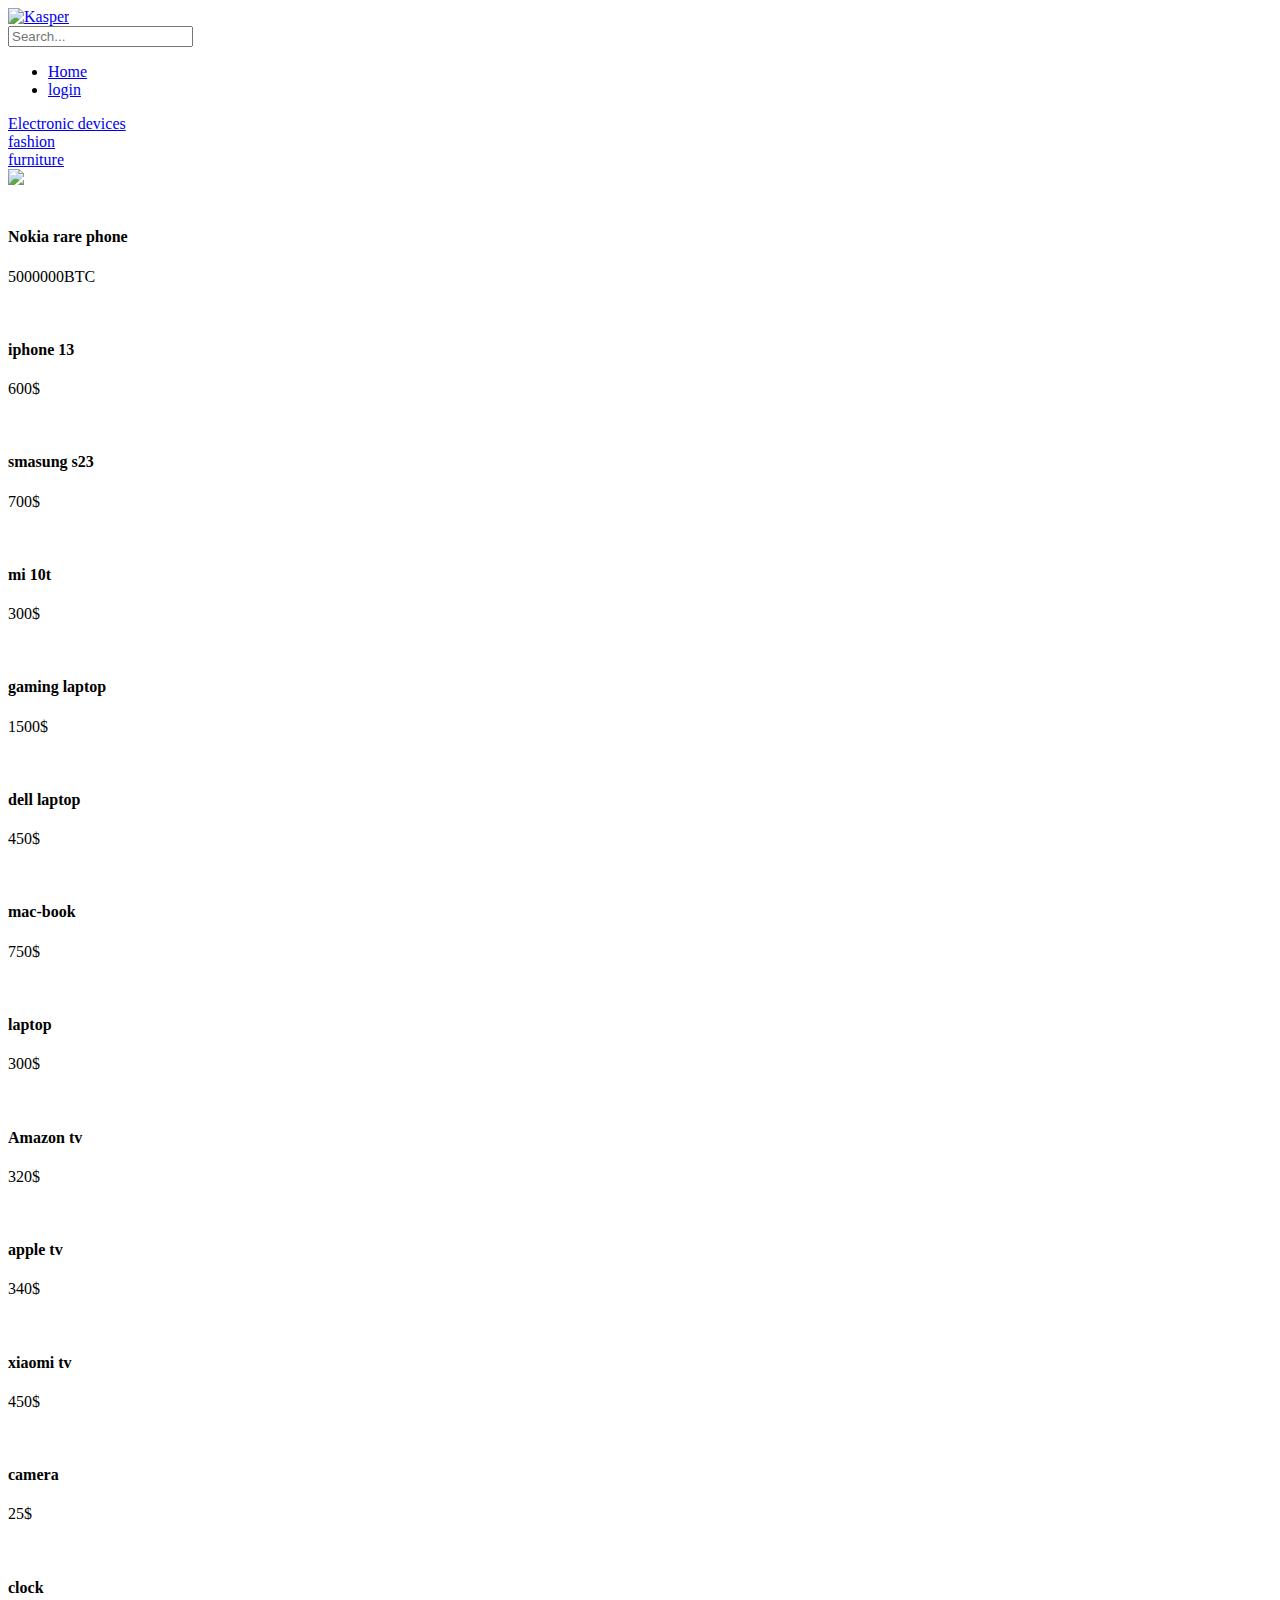
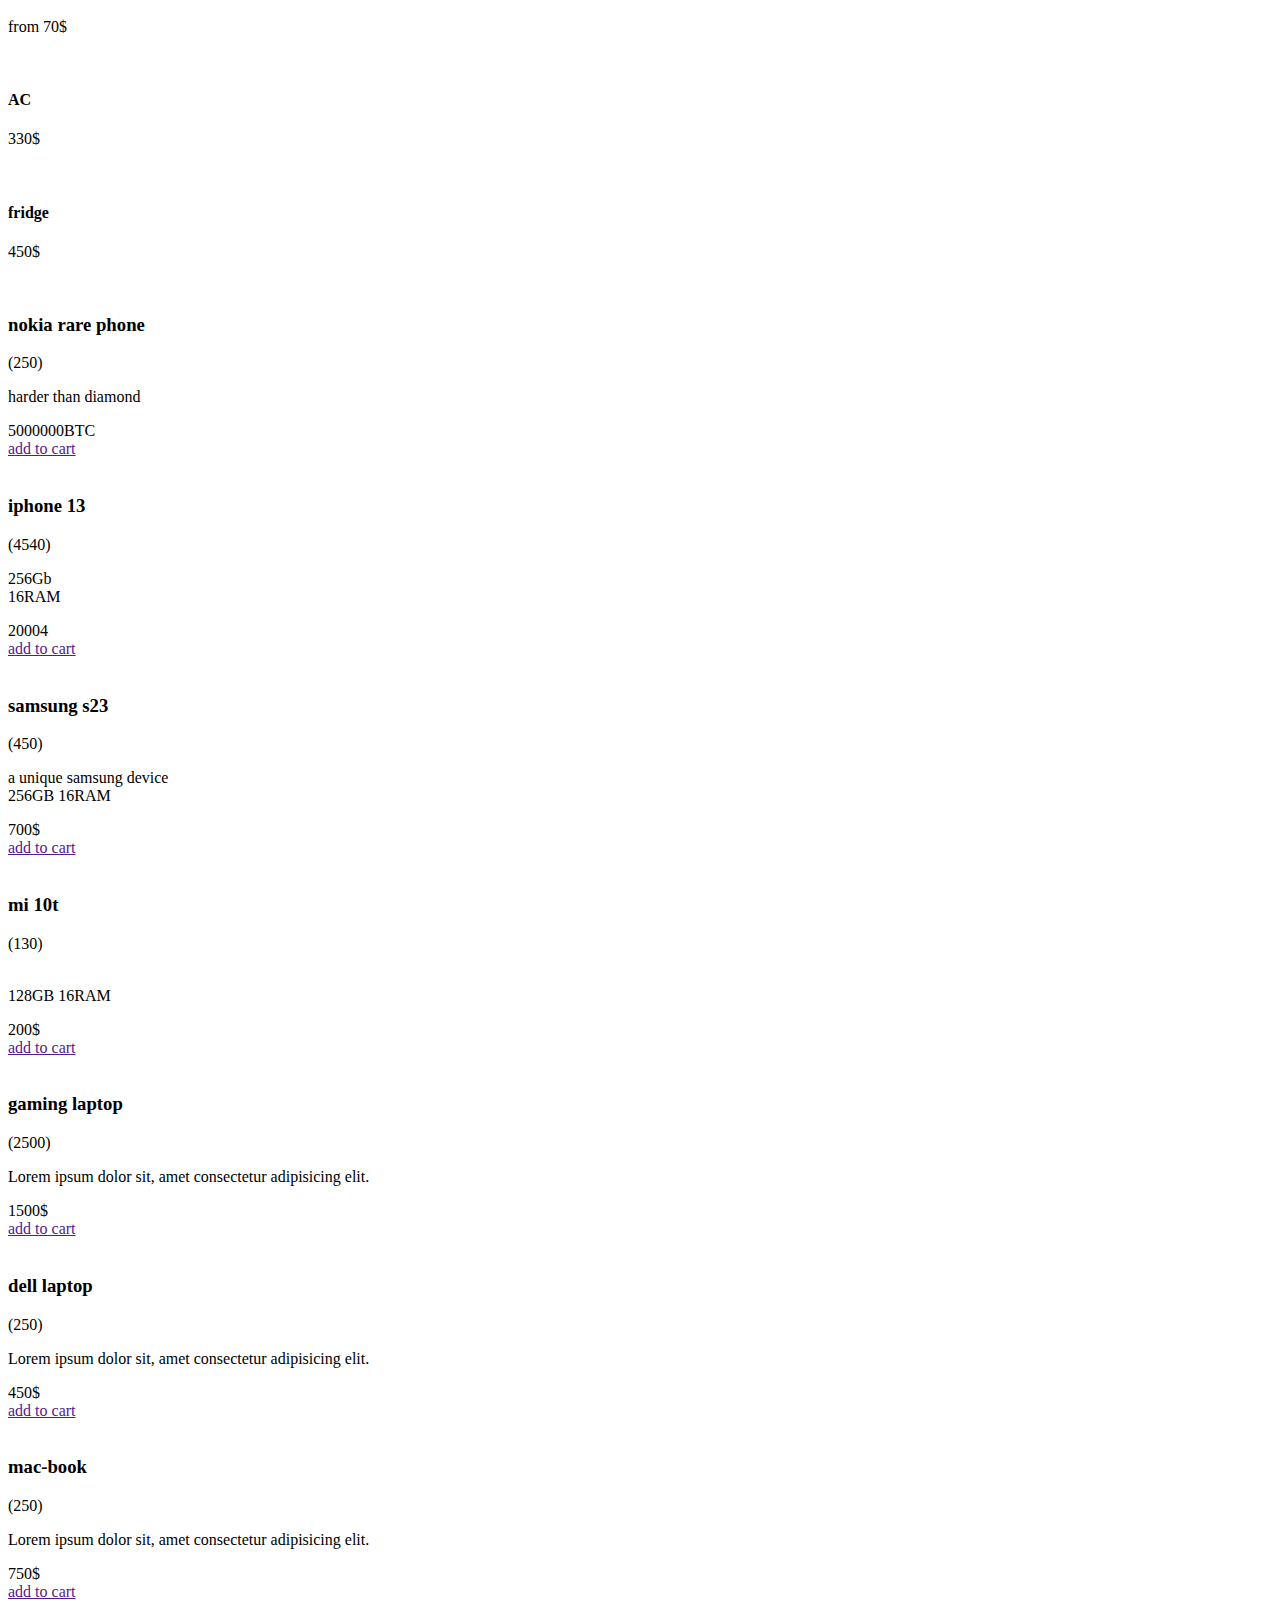
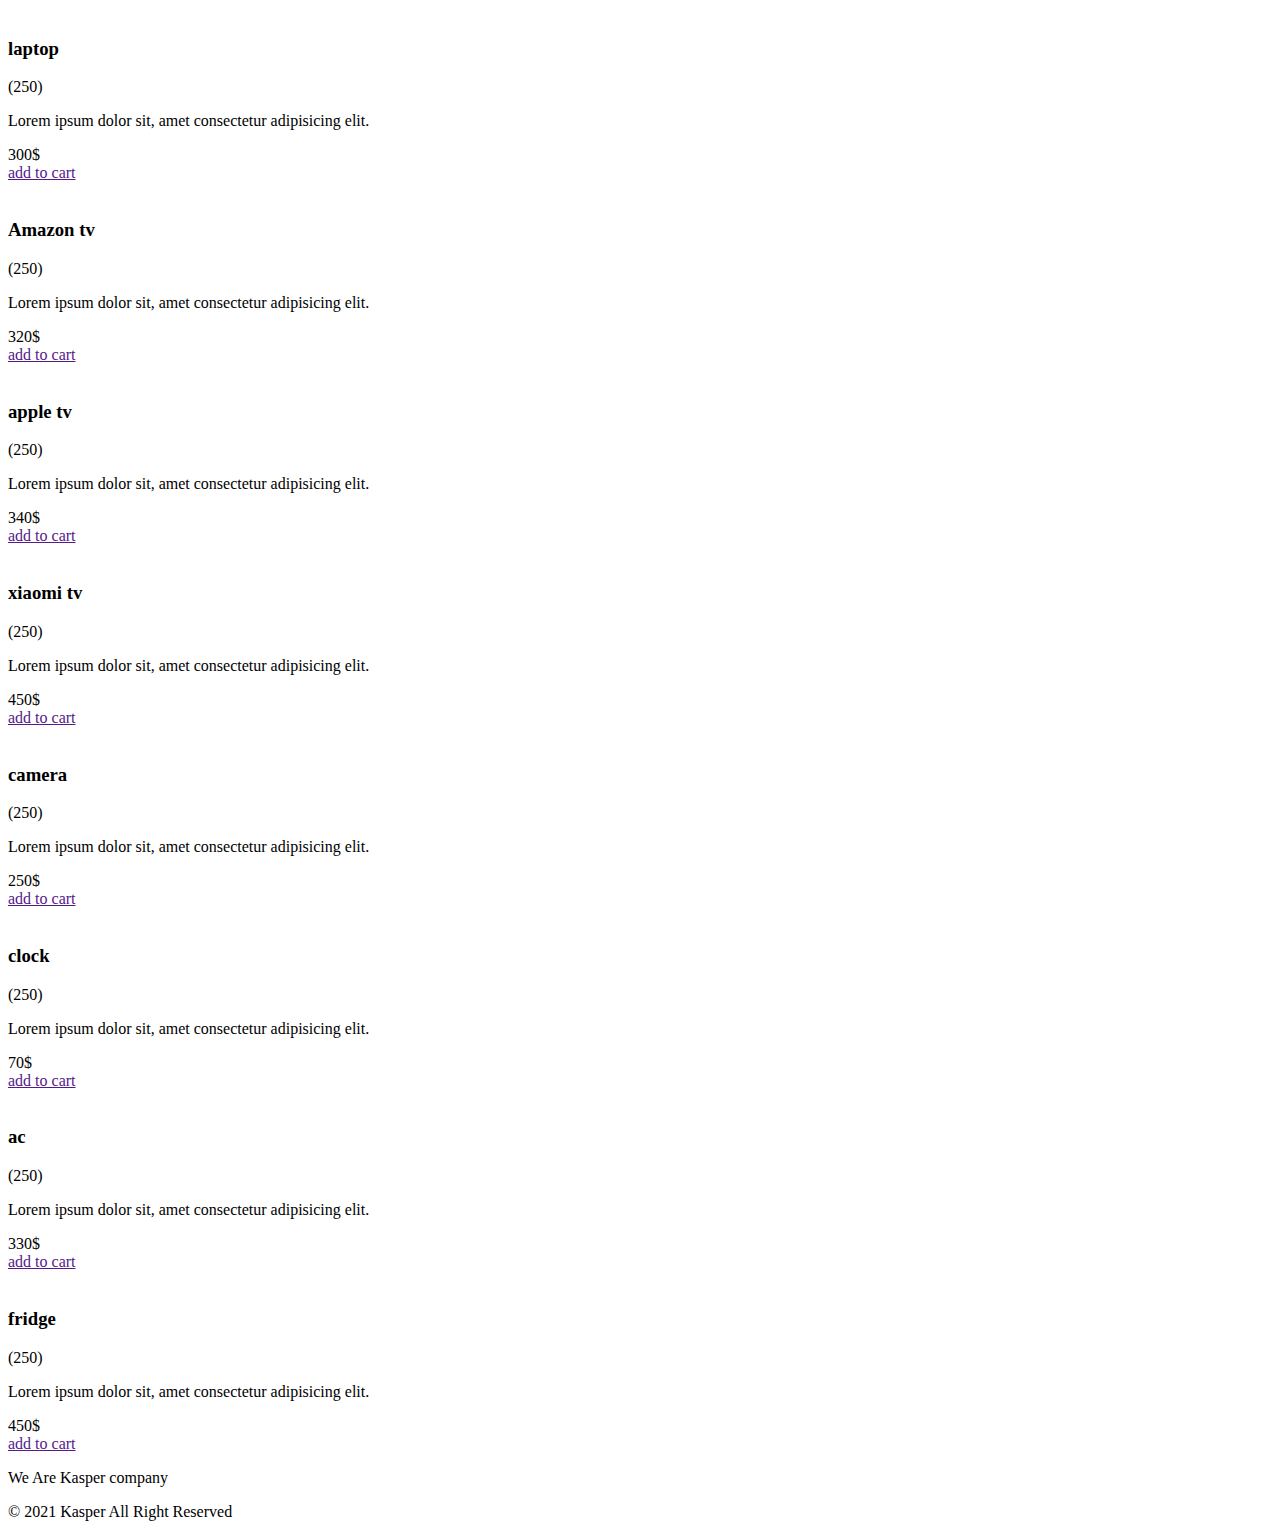
==== ElectronicDevices.html @ b65460f0 "Add files via upload" ====
<!DOCTYPE html>
<html lang="en">
<head>
    <meta charset="UTF-8">
    <meta name="viewport" content="width=device-width, initial-scale=1.0">
    <!-- css files -->
    <link rel="stylesheet" href="css/all.min.css">
    <link rel="stylesheet" href="css/framework.css">
    <link rel="stylesheet" href="css/main.css">
    <!-- js files -->
    <script src="javascript/main.js"></script>
     <!-- Google Fonts -->
     <link rel="preconnect" href="https://fonts.gstatic.com" />
     <link href="https://fonts.googleapis.com/css2?family=Work+Sans:wght@200;300;400;500;600;700;800&#038;display=swap" rel="stylesheet" />

    <title>e-commerce project </title>
</head>
<body>
    <header>
        <div class="container">
          <a href="#" class="logo">
            <img decoding="async" src="image/pngegg.png" alt="Kasper" />
          </a>
          <div class="search-container">
            <input type="text" placeholder="Search...">
           
         </div>
          <nav>
            <ul>
              <li> <a class="active" href="index.html">Home</a></li>
                <li><i class="fas fa-user"></i> <a href="#login">login</a></li> 
             </ul>
          </nav>
        </div>
      </header>
            <!-- END HEADER -->
      <!-- start menu -->
      <div class="menu">
        <div class="container"> 
          <div class="dis">
            <i class="fas fa-laptop electronic-devices-icon"></i>
            <span> <a href="ElectronicDevices.html">Electronic devices</a></span>
          </div>
          <div class="dis">
            <i class="fas fa-tshirt clothes-icon"></i>
            <span><a href="Fashion.html">fashion</a></span>
          </div>
          <div class="dis">
            <i class="fas fa-couch furniture-icon"></i>
            <span><a href="Furniture.html">furniture</a></span>
          </div>
      </div>
    </div>
    <!-- ad -->
      <img src="image/image1.webp" class="ad-img" id="ad-img1" >
      <!-- electronic product -->
      <div class="product">
        <div class="img-container">
          <div class="box"  data-name="p-i-1">
            <img src="image/electronicDevice/1.jpeg" alt="">
            <div class="caption">
              <h4>Nokia rare phone </h4>
              <p>5000000BTC</p>
            </div>
          </div>
          <div class="box" data-name="p-i-2">
            <img src="image/electronicDevice/1.1.jpeg" alt="">
            <div class="caption">
              <h4>iphone 13</h4>
              <p>600$</p>
            </div>
          </div>
          <div class="box" data-name="p-i-3">
            <img src="image/electronicDevice/1.2.jpeg" alt="">
            <div class="caption">
              <h4>smasung s23</h4>
              <p>700$</p>
            </div>
          </div>
          <div class="box" data-name="p-i-4">
            <img src="image/electronicDevice/1.3.jpeg" alt="">
            <div class="caption">
              <h4>mi 10t</h4>
              <p>300$</p>
            </div>
          </div>
        </div>
        </div>
      </div>
      <!--  product -->
      <div class="product">
        <div class="img-container">
          <div class="box" data-name="p-i-5">
            <img src="image/electronicDevice/2.jpeg" alt="">
            <div class="caption">
              <h4>gaming laptop</h4>
              <p>1500$</p>
            </div>
          </div>
          <div class="box" data-name="p-i-6">
            <img src="image/electronicDevice/2.1.jpeg" alt="">
            <div class="caption">
              <h4>dell laptop</h4>
              <p>450$</p>
            </div>
          </div>
          <div class="box" data-name="p-i-7">
            <img src="image/electronicDevice/2.2.jpeg" alt="">
            <div class="caption">
              <h4>mac-book</h4>
              <p>750$</p>
            </div>
          </div>
          <div class="box" data-name="p-i-8">
            <img src="image/electronicDevice/2.3.jpeg" alt="">
            <div class="caption">
              <h4>laptop</h4>
              <p>300$</p>
            </div>
          </div>
        </div>
        </div>
      </div>
      <!-- fashion furniture -->
      <div class="product">
        <div class="img-container">
          <div class="box" data-name="p-i-9">
            <img src="image/electronicDevice/3.jpeg" alt="">
            <div class="caption">
              <h4>Amazon tv</h4>
              <p>320$</p>
            </div>
          </div>
          <div class="box" data-name="p-i-10">
            <img src="image/electronicDevice/3.1.jpeg" alt="">
            <div class="caption">
              <h4>apple tv</h4>
              <p>340$</p>
            </div>
          </div>
          <div class="box" data-name="p-i-11">
            <img src="image/electronicDevice/3.2.jpeg" alt="">
            <div class="caption">
              <h4>xiaomi tv</h4>
              <p>450$</p>
            </div>
          </div>
          <div class="box" data-name="p-i-12">
            <img src="image/electronicDevice/4.jpeg" alt="">
            <div class="caption">
              <h4>camera</h4>
              <p>25$</p>
            </div>
          </div>
        </div>
        </div>
      </div>
      <div class="product">
        <div class="img-container">
          <div class="box" data-name="p-i-13">
            <img src="image/electronicDevice/4.1.jpeg" alt="">
            <div class="caption">
              <h4>clock</h4>
              <p>from 70$</p>
            </div>
          </div>
          <div class="box" data-name="p-i-14">
            <img src="image/electronicDevice/4.2.jpeg" alt="">
            <div class="caption">
              <h4>AC</h4>
              <p>330$</p>
            </div>
          </div>
          <div class="box" data-name="p-i-15">
            <img src="image/electronicDevice/4.3.jpeg" alt="">
            <div class="caption">
              <h4>fridge</h4>
              <p>450$</p>
            </div>
          </div>
        </div>
        </div>
      </div>
      <!-- popup -->
      <div class="product-preview">
        <div class="preview" data-target="p-i-1">
          <i class="fas fa-times" class="close"></i>
          <img src="image/electronicDevice/1.jpeg" alt="">
          <h3>nokia rare phone</h3>
          <div class="stars">
            <i class="fas fa-star"></i>
            <i class="fas fa-star"></i>
            <i class="fas fa-star"></i>
            <i class="fas fa-star"></i>
            <i class="fas fa-star-hald-alt"></i>
            <span>(250)</span>
          </div>
          <p>harder than diamond</p>
          <div class="price">5000000BTC</div>
          <div class="buttons">
            
            <a href="" class="cart">add to cart</a>
          </div>
        </div>

        <div class="preview" data-target="p-i-2">
          <i class="fas fa-times"></i>
          <img src="image/electronicDevice/1.1.jpeg" alt="">
          <h3>iphone 13</h3>
          <div class="stars">
            <i class="fas fa-star"></i>
            <i class="fas fa-star"></i>
            <i class="fas fa-star"></i>
            <i class="fas fa-star"></i>
            
            <span>(4540)</span>
          </div>
          <p>256Gb  <br> 16RAM <br></p>
          <div class="price">20004</div>
          <div class="buttons">
            <a href="" class="cart">add to cart</a>
          </div>
        </div>

        <div class="preview" data-target="p-i-3">
          <i class="fas fa-times"></i>
          <img src="image/electronicDevice/1.2.jpeg" alt="">
          <h3>samsung s23</h3>
          <div class="stars">
            <i class="fas fa-star"></i>
            <i class="fas fa-star"></i>
            <i class="fas fa-star"></i>
            <span>(450)</span>
          </div>
          <p>a unique samsung device <br>256GB 16RAM<br> </p>
          <div class="price">700$</div>
          <div class="buttons">
            <a href="" class="cart">add to cart</a>
          </div>
        </div>

        <div class="preview" data-target="p-i-4">
          <i class="fas fa-times"></i>
          <img src="image/electronicDevice/1.3.jpeg" alt="">
          <h3>mi 10t</h3>
          <div class="stars">
            <i class="fas fa-star"></i>
            <i class="fas fa-star"></i>
            <i class="fas fa-star"></i>
            <i class="fas fa-star"></i>
            <i class="fas fa-star-hald-alt"></i>
            <span>(130)</span>
          </div>
          <p> <br>128GB 16RAM<br></p>
          <div class="price">200$</div>
          <div class="buttons">
            <a href="" class="cart">add to cart</a>
          </div>
        </div>

        <div class="preview" data-target="p-i-5">
          <i class="fas fa-times"></i>
          <img src="image/electronicDevice/2.jpeg" alt="">
          <h3>gaming laptop</h3>
          <div class="stars">
            <i class="fas fa-star"></i>
            <i class="fas fa-star"></i>
            <i class="fas fa-star"></i>
            <i class="fas fa-star"></i>
            <i class="fas fa-star-hald-alt"></i>
            <span>(2500)</span>
          </div>
          <p>Lorem ipsum dolor sit, amet consectetur adipisicing elit.</p>
          <div class="price">1500$</div>
          <div class="buttons">
            <a href="" class="cart">add to cart</a>
          </div>
        </div>

        <div class="preview" data-target="p-i-6">
          <i class="fas fa-times"></i>
          <img src="image/electronicDevice/2.1.jpeg" alt="">
          <h3>dell laptop</h3>
          <div class="stars">
            <i class="fas fa-star"></i>
            <i class="fas fa-star"></i>
            <i class="fas fa-star"></i>
            <i class="fas fa-star"></i>
            <i class="fas fa-star-hald-alt"></i>
            <span>(250)</span>
          </div>
          <p>Lorem ipsum dolor sit, amet consectetur adipisicing elit.</p>
          <div class="price">450$</div>
          <div class="buttons">
            <a href="" class="cart">add to cart</a>
          </div>
        </div>

        <div class="preview" data-target="p-i-7">
          <i class="fas fa-times"></i>
          <img src="image/electronicDevice/2.2.jpeg" alt="">
          <h3>mac-book</h3>
          <div class="stars">
            <i class="fas fa-star"></i>
            <i class="fas fa-star"></i>
            <i class="fas fa-star"></i>
            <i class="fas fa-star"></i>
            <i class="fas fa-star-hald-alt"></i>
            <span>(250)</span>
          </div>
          <p>Lorem ipsum dolor sit, amet consectetur adipisicing elit.</p>
          <div class="price">750$</div>
          <div class="buttons">
            <a href="" class="cart">add to cart</a>
          </div>
        </div>

        <div class="preview" data-target="p-i-8">
          <i class="fas fa-times"></i>
          <img src="image/electronicDevice/2.3.jpeg" alt="">
          <h3>laptop</h3>
          <div class="stars">
            <i class="fas fa-star"></i>
            <i class="fas fa-star"></i>
            <i class="fas fa-star"></i>
            <i class="fas fa-star"></i>
            <i class="fas fa-star-hald-alt"></i>
            <span>(250)</span>
          </div>
          <p>Lorem ipsum dolor sit, amet consectetur adipisicing elit.</p>
          <div class="price">300$</div>
          <div class="buttons">
            <a href="" class="cart">add to cart</a>
          </div>
        </div>

        <div class="preview" data-target="p-i-9">
          <i class="fas fa-times"></i>
          <img src="image/electronicDevice/3.jpeg" alt="">
          <h3>Amazon tv</h3>
          <div class="stars">
            <i class="fas fa-star"></i>
            <i class="fas fa-star"></i>
            <i class="fas fa-star"></i>
            <i class="fas fa-star"></i>
            <i class="fas fa-star-hald-alt"></i>
            <span>(250)</span>
          </div>
          <p>Lorem ipsum dolor sit, amet consectetur adipisicing elit.</p>
          <div class="price">320$</div>
          <div class="buttons">
            <a href="" class="cart">add to cart</a>
          </div>
        </div>

        <div class="preview" data-target="p-i-10">
          <i class="fas fa-times"></i>
          <img src="image/electronicDevice/3.1.jpeg" alt="">
          <h3>apple tv</h3>
          <div class="stars">
            <i class="fas fa-star"></i>
            <i class="fas fa-star"></i>
            <i class="fas fa-star"></i>
            <i class="fas fa-star"></i>
            <i class="fas fa-star-hald-alt"></i>
            <span>(250)</span>
          </div>
          <p>Lorem ipsum dolor sit, amet consectetur adipisicing elit.</p>
          <div class="price">340$</div>
          <div class="buttons">
            <a href="" class="cart">add to cart</a>
          </div>
        </div>

        <div class="preview" data-target="p-i-11">
          <i class="fas fa-times"></i>
          <img src="image/electronicDevice/3.2.jpeg" alt="">
          <h3>xiaomi tv</h3>
          <div class="stars">
            <i class="fas fa-star"></i>
            <i class="fas fa-star"></i>
            <i class="fas fa-star"></i>
            <i class="fas fa-star"></i>
            <i class="fas fa-star-hald-alt"></i>
            <span>(250)</span>
          </div>
          <p>Lorem ipsum dolor sit, amet consectetur adipisicing elit.</p>
          <div class="price">450$</div>
          <div class="buttons">
            <a href="" class="cart">add to cart</a>
          </div>
        </div>

        <div class="preview" data-target="p-i-12">
          <i class="fas fa-times"></i>
          <img src="image/electronicDevice/4.jpeg" alt="">
          <h3>camera</h3>
          <div class="stars">
            <i class="fas fa-star"></i>
            <i class="fas fa-star"></i>
            <i class="fas fa-star"></i>
            <i class="fas fa-star"></i>
            <i class="fas fa-star-hald-alt"></i>
            <span>(250)</span>
          </div>
          <p>Lorem ipsum dolor sit, amet consectetur adipisicing elit.</p>
          <div class="price">250$</div>
          <div class="buttons">
            <a href="" class="cart">add to cart</a>
          </div>
        </div>
      
      <div class="preview" data-target="p-i-13">
        <i class="fas fa-times"></i>
        <img src="image/electronicDevice/4.1.jpeg" alt="">
        <h3>clock</h3>
        <div class="stars">
          <i class="fas fa-star"></i>
          <i class="fas fa-star"></i>
          <i class="fas fa-star"></i>
          <i class="fas fa-star"></i>
          <i class="fas fa-star-hald-alt"></i>
          <span>(250)</span>
        </div>
        <p>Lorem ipsum dolor sit, amet consectetur adipisicing elit.</p>
        <div class="price">70$</div>
        <div class="buttons">
          <a href="" class="cart">add to cart</a>
        </div>
      </div>
      <div class="preview" data-target="p-i-14">
        <i class="fas fa-times"></i>
        <img src="image/electronicDevice/4.2.jpeg" alt="">
        <h3>ac</h3>
        <div class="stars">
          <i class="fas fa-star"></i>
          <i class="fas fa-star"></i>
          <i class="fas fa-star"></i>
          <i class="fas fa-star"></i>
          <i class="fas fa-star-hald-alt"></i>
          <span>(250)</span>
        </div>
        <p>Lorem ipsum dolor sit, amet consectetur adipisicing elit.</p>
        <div class="price">330$</div>
        <div class="buttons">
          <a href="" class="cart">add to cart</a>
        </div>
      </div>
      <div class="preview" data-target="p-i-15">
        <i class="fas fa-times"></i>
        <img src="image/electronicDevice/4.3.jpeg" alt="">
        <h3>fridge</h3>
        <div class="stars">
          <i class="fas fa-star"></i>
          <i class="fas fa-star"></i>
          <i class="fas fa-star"></i>
          <i class="fas fa-star"></i>
          <i class="fas fa-star-hald-alt"></i>
          <span>(250)</span>
        </div>
        <p>Lorem ipsum dolor sit, amet consectetur adipisicing elit.</p>
        <div class="price">450$</div>
        <div class="buttons">
          <a href="" class="cart">add to cart</a>
        </div>
      </div>
    </div>
      <!-- Start Footer -->
      <div class="footer">
        <div class="container">
          <p>We Are Kasper company</p>
          <div class="social-icons">
            <i class="fab fa-facebook-f"></i>
            <i class="fab fa-twitter"></i>
            <i class="fas fa-home"></i>
            <i class="fab fa-linkedin"></i>
          </div>
          <p class="copyright">&copy; 2021 <span>Kasper</span> All Right Reserved</p>
        </div>
      </div>
      <!-- End Footer -->
 </body>
</html
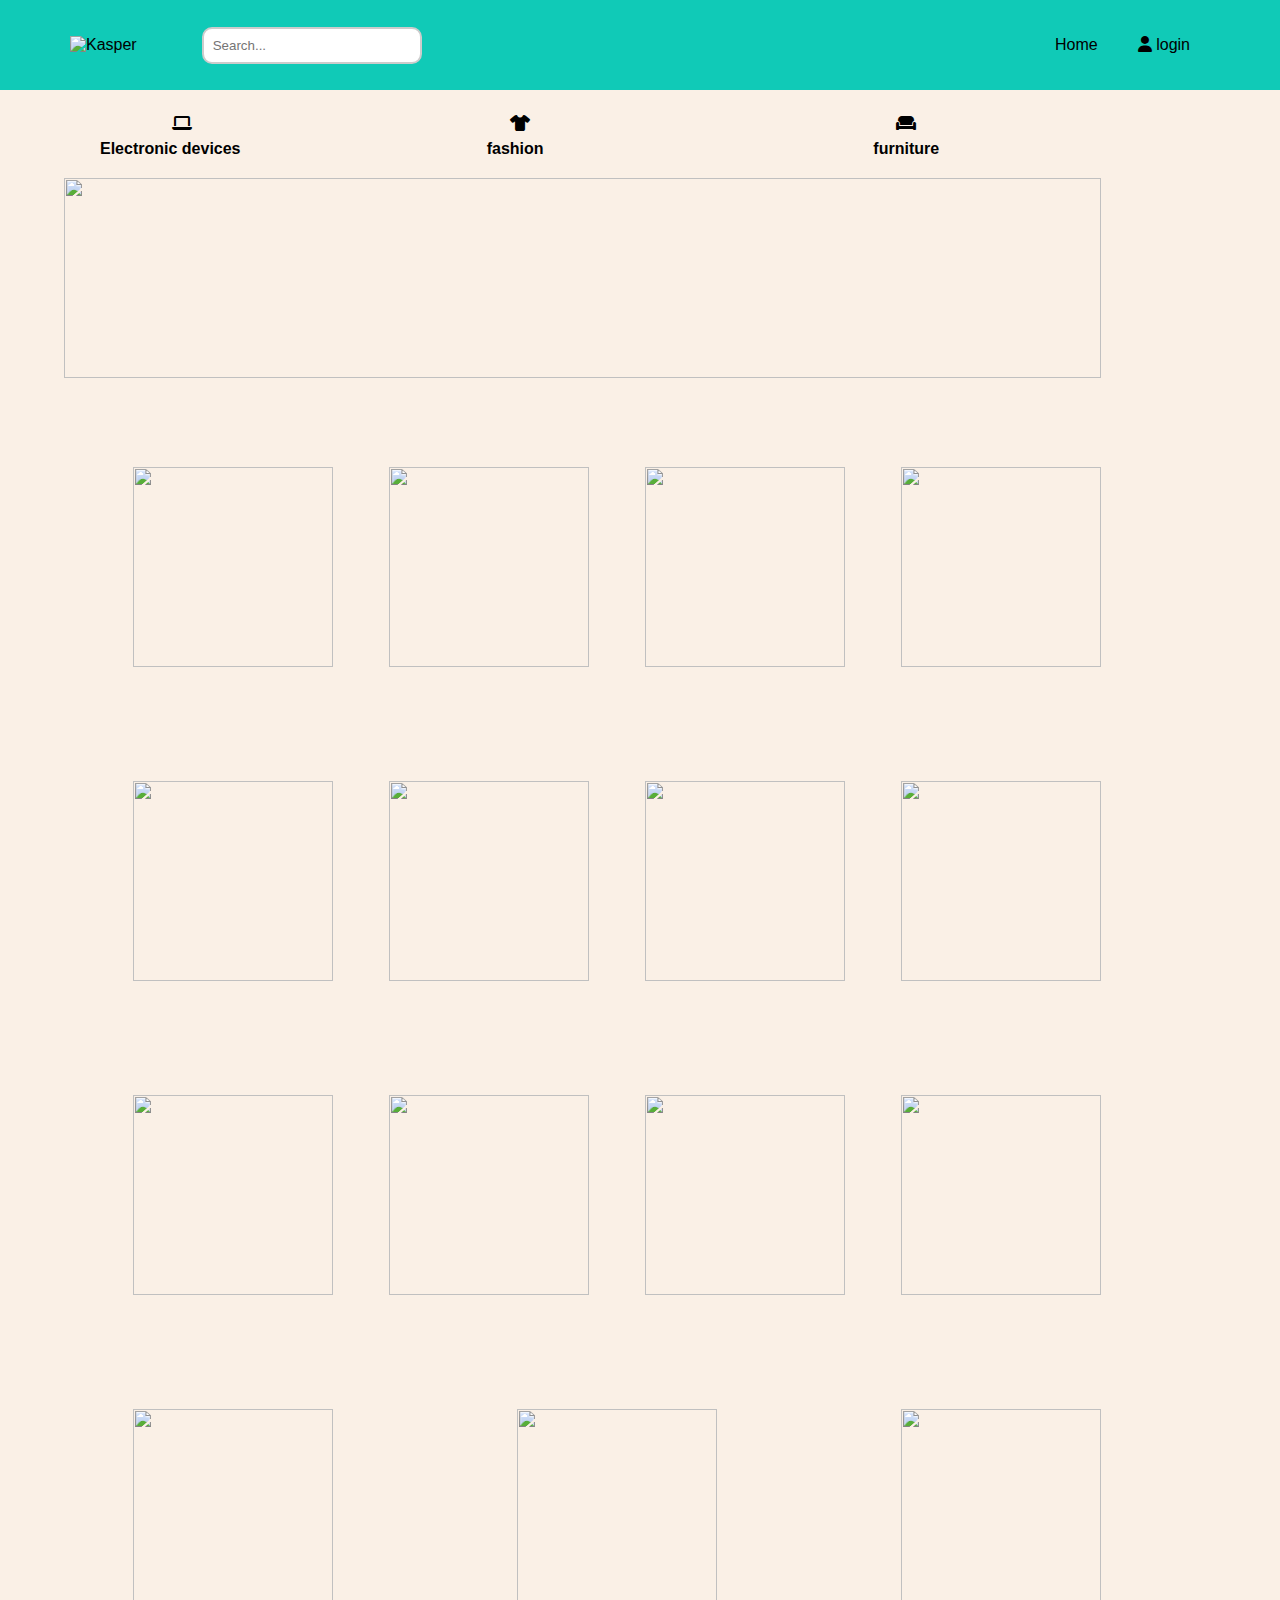
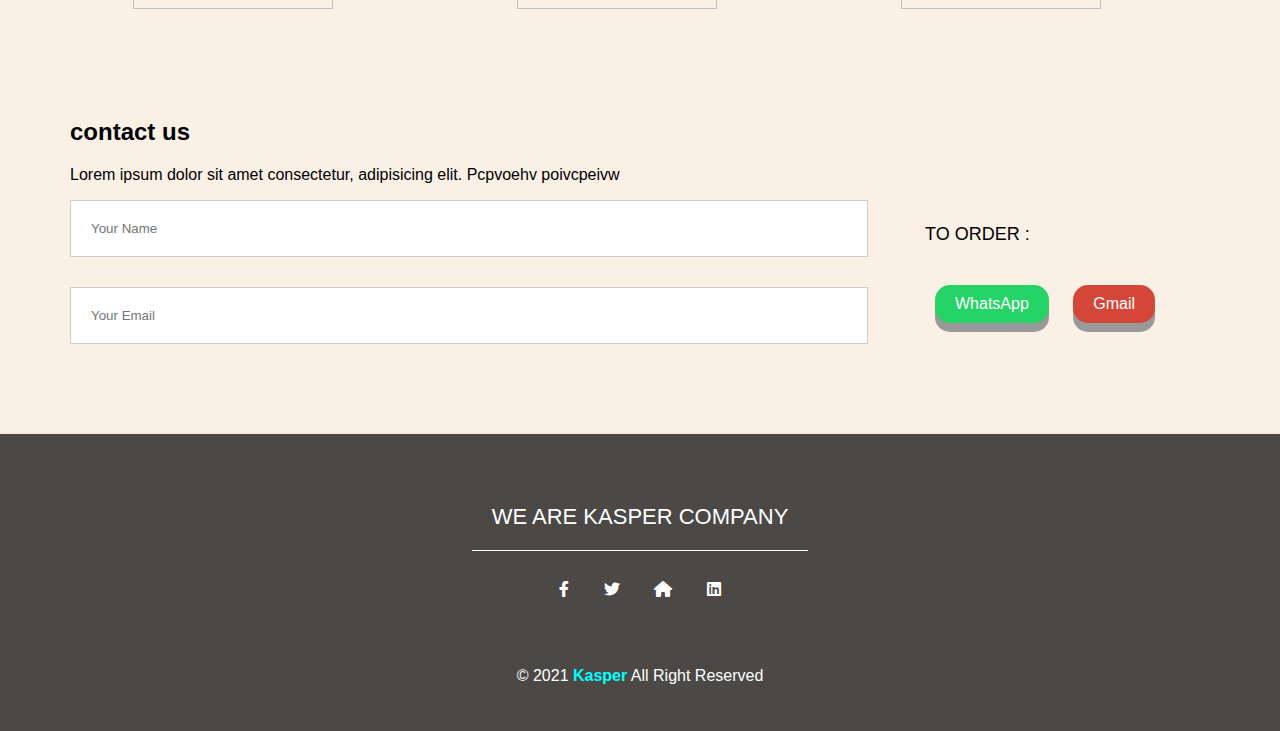
==== commit 079c54e7: "Update ElectronicDevices.html" ====
--- a/ElectronicDevices.html
+++ b/ElectronicDevices.html
@@ -28,8 +28,8 @@
          </div>
           <nav>
             <ul>
-              <li> <a class="active" href="index.html">Home</a></li>
-                <li><i class="fas fa-user"></i> <a href="#login">login</a></li> 
+              <li> <a class="active" href="index.php">Home</a></li>
+              <li><i class="fas fa-user"></i> <a href="Login.php">login</a></li> 
              </ul>
           </nav>
         </div>
@@ -200,7 +200,7 @@
           <div class="price">5000000BTC</div>
           <div class="buttons">
             
-            <a href="" class="cart">add to cart</a>
+            <a href="#targetSection1" class="cart">to order</a>
           </div>
         </div>
 
@@ -219,7 +219,7 @@
           <p>256Gb  <br> 16RAM <br></p>
           <div class="price">20004</div>
           <div class="buttons">
-            <a href="" class="cart">add to cart</a>
+            <a href="#targetSection1" class="cart">to order</a>
           </div>
         </div>
 
@@ -236,7 +236,7 @@
           <p>a unique samsung device <br>256GB 16RAM<br> </p>
           <div class="price">700$</div>
           <div class="buttons">
-            <a href="" class="cart">add to cart</a>
+            <a href="#targetSection1" class="cart">to order</a>
           </div>
         </div>
 
@@ -255,7 +255,7 @@
           <p> <br>128GB 16RAM<br></p>
           <div class="price">200$</div>
           <div class="buttons">
-            <a href="" class="cart">add to cart</a>
+            <a href="#targetSection1" class="cart">to order</a>
           </div>
         </div>
 
@@ -274,7 +274,7 @@
           <p>Lorem ipsum dolor sit, amet consectetur adipisicing elit.</p>
           <div class="price">1500$</div>
           <div class="buttons">
-            <a href="" class="cart">add to cart</a>
+            <a href="#targetSection1" class="cart">to order</a>
           </div>
         </div>
 
@@ -293,7 +293,7 @@
           <p>Lorem ipsum dolor sit, amet consectetur adipisicing elit.</p>
           <div class="price">450$</div>
           <div class="buttons">
-            <a href="" class="cart">add to cart</a>
+            <a href= "#targetSection1"class="cart">to order</a>
           </div>
         </div>
 
@@ -312,7 +312,7 @@
           <p>Lorem ipsum dolor sit, amet consectetur adipisicing elit.</p>
           <div class="price">750$</div>
           <div class="buttons">
-            <a href="" class="cart">add to cart</a>
+            <a href="#targetSection1" class="cart">to order</a>
           </div>
         </div>
 
@@ -331,7 +331,7 @@
           <p>Lorem ipsum dolor sit, amet consectetur adipisicing elit.</p>
           <div class="price">300$</div>
           <div class="buttons">
-            <a href="" class="cart">add to cart</a>
+            <a href="#targetSection1" class="cart">to order</a>
           </div>
         </div>
 
@@ -350,7 +350,7 @@
           <p>Lorem ipsum dolor sit, amet consectetur adipisicing elit.</p>
           <div class="price">320$</div>
           <div class="buttons">
-            <a href="" class="cart">add to cart</a>
+            <a href="#targetSection1" class="cart">to order</a>
           </div>
         </div>
 
@@ -369,7 +369,7 @@
           <p>Lorem ipsum dolor sit, amet consectetur adipisicing elit.</p>
           <div class="price">340$</div>
           <div class="buttons">
-            <a href="" class="cart">add to cart</a>
+            <a href="#targetSection1" class="cart">to order</a>
           </div>
         </div>
 
@@ -388,7 +388,7 @@
           <p>Lorem ipsum dolor sit, amet consectetur adipisicing elit.</p>
           <div class="price">450$</div>
           <div class="buttons">
-            <a href="" class="cart">add to cart</a>
+            <a href="#targetSection1" class="cart">to order</a>
           </div>
         </div>
 
@@ -407,7 +407,7 @@
           <p>Lorem ipsum dolor sit, amet consectetur adipisicing elit.</p>
           <div class="price">250$</div>
           <div class="buttons">
-            <a href="" class="cart">add to cart</a>
+            <a href="#targetSection1" class="cart">to order</a>
           </div>
         </div>
       
@@ -426,7 +426,7 @@
         <p>Lorem ipsum dolor sit, amet consectetur adipisicing elit.</p>
         <div class="price">70$</div>
         <div class="buttons">
-          <a href="" class="cart">add to cart</a>
+          <a href="#targetSection1" class="cart">to order</a>
         </div>
       </div>
       <div class="preview" data-target="p-i-14">
@@ -444,7 +444,7 @@
         <p>Lorem ipsum dolor sit, amet consectetur adipisicing elit.</p>
         <div class="price">330$</div>
         <div class="buttons">
-          <a href="" class="cart">add to cart</a>
+          <a href="#targetSection1" class="cart">contact us</a>
         </div>
       </div>
       <div class="preview" data-target="p-i-15">
@@ -462,10 +462,64 @@
         <p>Lorem ipsum dolor sit, amet consectetur adipisicing elit.</p>
         <div class="price">450$</div>
         <div class="buttons">
-          <a href="" class="cart">add to cart</a>
+          <a href="#targetSection1" class="cart">to order</a>
         </div>
       </div>
     </div>
+
+    <div class="contact">
+      <div class="container">
+        <div class="main-heading">
+          <h2> contact us</h2>
+          <p> Lorem ipsum dolor sit amet consectetur, adipisicing elit. Pcpvoehv poivcpeivw</p>
+        </div>
+        <div class="content">
+        <form action="">
+          <input class="main-input" type="text" name="name" placeholder="Your Name" />
+          <input class="main-input" type="email" name="mail" placeholder="Your Email" />
+          
+        
+        </form>
+        <div class="info"> 
+          <h4  id="targetSection1" >to order :</h4>
+          
+  <style>
+      .button {
+          display: inline-block;
+          padding: 10px 20px;
+          font-size: 16px;
+          cursor: pointer;
+          text-align: center;
+          text-decoration: none;
+          outline: none;
+          color: #fff;
+          background-color: #4CAF50;
+          border: none;
+          border-radius: 15px;
+          box-shadow: 0 9px #999;
+          margin: 10px;
+      }
+
+      .button:hover {background-color: #3e8e41}
+
+      .button:active {
+          background-color: #3e8e41;
+          box-shadow: 0 5px #666;
+          transform: translateY(4px);
+      }
+
+      .whatsapp { background-color: #25D366; }
+      .gmail { background-color: #D44638; }
+  </style>
+  <button class="button whatsapp" onclick="window.open('https://wa.me/+96181670354')">WhatsApp</button>
+  <button class="button gmail" onclick="window.open('mailto:mohamadalnabhanbusn@gmail.com', '_blank')">Gmail</button>
+        </div>
+        </div>
+      </div>
+    </div>
+
+
+
       <!-- Start Footer -->
       <div class="footer">
         <div class="container">
@@ -481,4 +535,4 @@
       </div>
       <!-- End Footer -->
  </body>
-</html+</html
--- a/css/all.min.css
+++ b/css/all.min.css
@@ -0,0 +1,6 @@
+/*!
+ * Font Awesome Free 6.2.0 by @fontawesome - https://fontawesome.com
+ * License - https://fontawesome.com/license/free (Icons: CC BY 4.0, Fonts: SIL OFL 1.1, Code: MIT License)
+ * Copyright 2022 Fonticons, Inc.
+ */
+ .fa{font-family:var(--fa-style-family,"Font Awesome 6 Free");font-weight:var(--fa-style,900)}.fa,.fa-brands,.fa-classic,.fa-regular,.fa-sharp,.fa-solid,.fab,.far,.fas{-moz-osx-font-smoothing:grayscale;-webkit-font-smoothing:antialiased;display:var(--fa-display,inline-block);font-style:normal;font-variant:normal;line-height:1;text-rendering:auto}.fa-classic,.fa-regular,.fa-solid,.far,.fas{font-family:"Font Awesome 6 Free"}.fa-brands,.fab{font-family:"Font Awesome 6 Brands"}.fa-1x{font-size:1em}.fa-2x{font-size:2em}.fa-3x{font-size:3em}.fa-4x{font-size:4em}.fa-5x{font-size:5em}.fa-6x{font-size:6em}.fa-7x{font-size:7em}.fa-8x{font-size:8em}.fa-9x{font-size:9em}.fa-10x{font-size:10em}.fa-2xs{font-size:.625em;line-height:.1em;vertical-align:.225em}.fa-xs{font-size:.75em;line-height:.08333em;vertical-align:.125em}.fa-sm{font-size:.875em;line-height:.07143em;vertical-align:.05357em}.fa-lg{font-size:1.25em;line-height:.05em;vertical-align:-.075em}.fa-xl{font-size:1.5em;line-height:.04167em;vertical-align:-.125em}.fa-2xl{font-size:2em;line-height:.03125em;vertical-align:-.1875em}.fa-fw{text-align:center;width:1.25em}.fa-ul{list-style-type:none;margin-left:var(--fa-li-margin,2.5em);padding-left:0}.fa-ul>li{position:relative}.fa-li{left:calc(var(--fa-li-width, 2em)*-1);position:absolute;text-align:center;width:var(--fa-li-width,2em);line-height:inherit}.fa-border{border-radius:var(--fa-border-radius,.1em);border:var(--fa-border-width,.08em) var(--fa-border-style,solid) var(--fa-border-color,#eee);padding:var(--fa-border-padding,.2em .25em .15em)}.fa-pull-left{float:left;margin-right:var(--fa-pull-margin,.3em)}.fa-pull-right{float:right;margin-left:var(--fa-pull-margin,.3em)}.fa-beat{-webkit-animation-name:fa-beat;animation-name:fa-beat;-webkit-animation-delay:var(--fa-animation-delay,0s);animation-delay:var(--fa-animation-delay,0s);-webkit-animation-direction:var(--fa-animation-direction,normal);animation-direction:var(--fa-animation-direction,normal);-webkit-animation-duration:var(--fa-animation-duration,1s);animation-duration:var(--fa-animation-duration,1s);-webkit-animation-iteration-count:var(--fa-animation-iteration-count,infinite);animation-iteration-count:var(--fa-animation-iteration-count,infinite);-webkit-animation-timing-function:var(--fa-animation-timing,ease-in-out);animation-timing-function:var(--fa-animation-timing,ease-in-out)}.fa-bounce{-webkit-animation-name:fa-bounce;animation-name:fa-bounce;-webkit-animation-delay:var(--fa-animation-delay,0s);animation-delay:var(--fa-animation-delay,0s);-webkit-animation-direction:var(--fa-animation-direction,normal);animation-direction:var(--fa-animation-direction,normal);-webkit-animation-duration:var(--fa-animation-duration,1s);animation-duration:var(--fa-animation-duration,1s);-webkit-animation-iteration-count:var(--fa-animation-iteration-count,infinite);animation-iteration-count:var(--fa-animation-iteration-count,infinite);-webkit-animation-timing-function:var(--fa-animation-timing,cubic-bezier(.28,.84,.42,1));animation-timing-function:var(--fa-animation-timing,cubic-bezier(.28,.84,.42,1))}.fa-fade{-webkit-animation-name:fa-fade;animation-name:fa-fade;-webkit-animation-iteration-count:var(--fa-animation-iteration-count,infinite);animation-iteration-count:var(--fa-animation-iteration-count,infinite);-webkit-animation-timing-function:var(--fa-animation-timing,cubic-bezier(.4,0,.6,1));animation-timing-function:var(--fa-animation-timing,cubic-bezier(.4,0,.6,1))}.fa-beat-fade,.fa-fade{-webkit-animation-delay:var(--fa-animation-delay,0s);animation-delay:var(--fa-animation-delay,0s);-webkit-animation-direction:var(--fa-animation-direction,normal);animation-direction:var(--fa-animation-direction,normal);-webkit-animation-duration:var(--fa-animation-duration,1s);animation-duration:var(--fa-animation-duration,1s)}.fa-beat-fade{-webkit-animation-name:fa-beat-fade;animation-name:fa-beat-fade;-webkit-animation-iteration-count:var(--fa-animation-iteration-count,infinite);animation-iteration-count:var(--fa-animation-iteration-count,infinite);-webkit-animation-timing-function:var(--fa-animation-timing,cubic-bezier(.4,0,.6,1));animation-timing-function:var(--fa-animation-timing,cubic-bezier(.4,0,.6,1))}.fa-flip{-webkit-animation-name:fa-flip;animation-name:fa-flip;-webkit-animation-delay:var(--fa-animation-delay,0s);animation-delay:var(--fa-animation-delay,0s);-webkit-animation-direction:var(--fa-animation-direction,normal);animation-direction:var(--fa-animation-direction,normal);-webkit-animation-duration:var(--fa-animation-duration,1s);animation-duration:var(--fa-animation-duration,1s);-webkit-animation-iteration-count:var(--fa-animation-iteration-count,infinite);animation-iteration-count:var(--fa-animation-iteration-count,infinite);-webkit-animation-timing-function:var(--fa-animation-timing,ease-in-out);animation-timing-function:var(--fa-animation-timing,ease-in-out)}.fa-shake{-webkit-animation-name:fa-shake;animation-name:fa-shake;-webkit-animation-duration:var(--fa-animation-duration,1s);animation-duration:var(--fa-animation-duration,1s);-webkit-animation-iteration-count:var(--fa-animation-iteration-count,infinite);animation-iteration-count:var(--fa-animation-iteration-count,infinite);-webkit-animation-timing-function:var(--fa-animation-timing,linear);animation-timing-function:var(--fa-animation-timing,linear)}.fa-shake,.fa-spin{-webkit-animation-delay:var(--fa-animation-delay,0s);animation-delay:var(--fa-animation-delay,0s);-webkit-animation-direction:var(--fa-animation-direction,normal);animation-direction:var(--fa-animation-direction,normal)}.fa-spin{-webkit-animation-name:fa-spin;animation-name:fa-spin;-webkit-animation-duration:var(--fa-animation-duration,2s);animation-duration:var(--fa-animation-duration,2s);-webkit-animation-iteration-count:var(--fa-animation-iteration-count,infinite);animation-iteration-count:var(--fa-animation-iteration-count,infinite);-webkit-animation-timing-function:var(--fa-animation-timing,linear);animation-timing-function:var(--fa-animation-timing,linear)}.fa-spin-reverse{--fa-animation-direction:reverse}.fa-pulse,.fa-spin-pulse{-webkit-animation-name:fa-spin;animation-name:fa-spin;-webkit-animation-direction:var(--fa-animation-direction,normal);animation-direction:var(--fa-animation-direction,normal);-webkit-animation-duration:var(--fa-animation-duration,1s);animation-duration:var(--fa-animation-duration,1s);-webkit-animation-iteration-count:var(--fa-animation-iteration-count,infinite);animation-iteration-count:var(--fa-animation-iteration-count,infinite);-webkit-animation-timing-function:var(--fa-animation-timing,steps(8));animation-timing-function:var(--fa-animation-timing,steps(8))}@media (prefers-reduced-motion:reduce){.fa-beat,.fa-beat-fade,.fa-bounce,.fa-fade,.fa-flip,.fa-pulse,.fa-shake,.fa-spin,.fa-spin-pulse{-webkit-animation-delay:-1ms;animation-delay:-1ms;-webkit-animation-duration:1ms;animation-duration:1ms;-webkit-animation-iteration-count:1;animation-iteration-count:1;transition-delay:0s;transition-duration:0s}}@-webkit-keyframes fa-beat{0%,90%{-webkit-transform:scale(1);transform:scale(1)}45%{-webkit-transform:scale(var(--fa-beat-scale,1.25));transform:scale(var(--fa-beat-scale,1.25))}}@keyframes fa-beat{0%,90%{-webkit-transform:scale(1);transform:scale(1)}45%{-webkit-transform:scale(var(--fa-beat-scale,1.25));transform:scale(var(--fa-beat-scale,1.25))}}@-webkit-keyframes fa-bounce{0%{-webkit-transform:scale(1) translateY(0);transform:scale(1) translateY(0)}10%{-webkit-transform:scale(var(--fa-bounce-start-scale-x,1.1),var(--fa-bounce-start-scale-y,.9)) translateY(0);transform:scale(var(--fa-bounce-start-scale-x,1.1),var(--fa-bounce-start-scale-y,.9)) translateY(0)}30%{-webkit-transform:scale(var(--fa-bounce-jump-scale-x,.9),var(--fa-bounce-jump-scale-y,1.1)) translateY(var(--fa-bounce-height,-.5em));transform:scale(var(--fa-bounce-jump-scale-x,.9),var(--fa-bounce-jump-scale-y,1.1)) translateY(var(--fa-bounce-height,-.5em))}50%{-webkit-transform:scale(var(--fa-bounce-land-scale-x,1.05),var(--fa-bounce-land-scale-y,.95)) translateY(0);transform:scale(var(--fa-bounce-land-scale-x,1.05),var(--fa-bounce-land-scale-y,.95)) translateY(0)}57%{-webkit-transform:scale(1) translateY(var(--fa-bounce-rebound,-.125em));transform:scale(1) translateY(var(--fa-bounce-rebound,-.125em))}64%{-webkit-transform:scale(1) translateY(0);transform:scale(1) translateY(0)}to{-webkit-transform:scale(1) translateY(0);transform:scale(1) translateY(0)}}@keyframes fa-bounce{0%{-webkit-transform:scale(1) translateY(0);transform:scale(1) translateY(0)}10%{-webkit-transform:scale(var(--fa-bounce-start-scale-x,1.1),var(--fa-bounce-start-scale-y,.9)) translateY(0);transform:scale(var(--fa-bounce-start-scale-x,1.1),var(--fa-bounce-start-scale-y,.9)) translateY(0)}30%{-webkit-transform:scale(var(--fa-bounce-jump-scale-x,.9),var(--fa-bounce-jump-scale-y,1.1)) translateY(var(--fa-bounce-height,-.5em));transform:scale(var(--fa-bounce-jump-scale-x,.9),var(--fa-bounce-jump-scale-y,1.1)) translateY(var(--fa-bounce-height,-.5em))}50%{-webkit-transform:scale(var(--fa-bounce-land-scale-x,1.05),var(--fa-bounce-land-scale-y,.95)) translateY(0);transform:scale(var(--fa-bounce-land-scale-x,1.05),var(--fa-bounce-land-scale-y,.95)) translateY(0)}57%{-webkit-transform:scale(1) translateY(var(--fa-bounce-rebound,-.125em));transform:scale(1) translateY(var(--fa-bounce-rebound,-.125em))}64%{-webkit-transform:scale(1) translateY(0);transform:scale(1) translateY(0)}to{-webkit-transform:scale(1) translateY(0);transform:scale(1) translateY(0)}}@-webkit-keyframes fa-fade{50%{opacity:var(--fa-fade-opacity,.4)}}@keyframes fa-fade{50%{opacity:var(--fa-fade-opacity,.4)}}@-webkit-keyframes fa-beat-fade{0%,to{opacity:var(--fa-beat-fade-opacity,.4);-webkit-transform:scale(1);transform:scale(1)}50%{opacity:1;-webkit-transform:scale(var(--fa-beat-fade-scale,1.125));transform:scale(var(--fa-beat-fade-scale,1.125))}}@keyframes fa-beat-fade{0%,to{opacity:var(--fa-beat-fade-opacity,.4);-webkit-transform:scale(1);transform:scale(1)}50%{opacity:1;-webkit-transform:scale(var(--fa-beat-fade-scale,1.125));transform:scale(var(--fa-beat-fade-scale,1.125))}}@-webkit-keyframes fa-flip{50%{-webkit-transform:rotate3d(var(--fa-flip-x,0),var(--fa-flip-y,1),var(--fa-flip-z,0),var(--fa-flip-angle,-180deg));transform:rotate3d(var(--fa-flip-x,0),var(--fa-flip-y,1),var(--fa-flip-z,0),var(--fa-flip-angle,-180deg))}}@keyframes fa-flip{50%{-webkit-transform:rotate3d(var(--fa-flip-x,0),var(--fa-flip-y,1),var(--fa-flip-z,0),var(--fa-flip-angle,-180deg));transform:rotate3d(var(--fa-flip-x,0),var(--fa-flip-y,1),var(--fa-flip-z,0),var(--fa-flip-angle,-180deg))}}@-webkit-keyframes fa-shake{0%{-webkit-transform:rotate(-15deg);transform:rotate(-15deg)}4%{-webkit-transform:rotate(15deg);transform:rotate(15deg)}8%,24%{-webkit-transform:rotate(-18deg);transform:rotate(-18deg)}12%,28%{-webkit-transform:rotate(18deg);transform:rotate(18deg)}16%{-webkit-transform:rotate(-22deg);transform:rotate(-22deg)}20%{-webkit-transform:rotate(22deg);transform:rotate(22deg)}32%{-webkit-transform:rotate(-12deg);transform:rotate(-12deg)}36%{-webkit-transform:rotate(12deg);transform:rotate(12deg)}40%,to{-webkit-transform:rotate(0deg);transform:rotate(0deg)}}@keyframes fa-shake{0%{-webkit-transform:rotate(-15deg);transform:rotate(-15deg)}4%{-webkit-transform:rotate(15deg);transform:rotate(15deg)}8%,24%{-webkit-transform:rotate(-18deg);transform:rotate(-18deg)}12%,28%{-webkit-transform:rotate(18deg);transform:rotate(18deg)}16%{-webkit-transform:rotate(-22deg);transform:rotate(-22deg)}20%{-webkit-transform:rotate(22deg);transform:rotate(22deg)}32%{-webkit-transform:rotate(-12deg);transform:rotate(-12deg)}36%{-webkit-transform:rotate(12deg);transform:rotate(12deg)}40%,to{-webkit-transform:rotate(0deg);transform:rotate(0deg)}}@-webkit-keyframes fa-spin{0%{-webkit-transform:rotate(0deg);transform:rotate(0deg)}to{-webkit-transform:rotate(1turn);transform:rotate(1turn)}}@keyframes fa-spin{0%{-webkit-transform:rotate(0deg);transform:rotate(0deg)}to{-webkit-transform:rotate(1turn);transform:rotate(1turn)}}.fa-rotate-90{-webkit-transform:rotate(90deg);transform:rotate(90deg)}.fa-rotate-180{-webkit-transform:rotate(180deg);transform:rotate(180deg)}.fa-rotate-270{-webkit-transform:rotate(270deg);transform:rotate(270deg)}.fa-flip-horizontal{-webkit-transform:scaleX(-1);transform:scaleX(-1)}.fa-flip-vertical{-webkit-transform:scaleY(-1);transform:scaleY(-1)}.fa-flip-both,.fa-flip-horizontal.fa-flip-vertical{-webkit-transform:scale(-1);transform:scale(-1)}.fa-rotate-by{-webkit-transform:rotate(var(--fa-rotate-angle,none));transform:rotate(var(--fa-rotate-angle,none))}.fa-stack{display:inline-block;height:2em;line-height:2em;position:relative;vertical-align:middle;width:2.5em}.fa-stack-1x,.fa-stack-2x{left:0;position:absolute;text-align:center;width:100%;z-index:var(--fa-stack-z-index,auto)}.fa-stack-1x{line-height:inherit}.fa-stack-2x{font-size:2em}.fa-inverse{color:var(--fa-inverse,#fff)}.fa-0:before{content:"\30"}.fa-1:before{content:"\31"}.fa-2:before{content:"\32"}.fa-3:before{content:"\33"}.fa-4:before{content:"\34"}.fa-5:before{content:"\35"}.fa-6:before{content:"\36"}.fa-7:before{content:"\37"}.fa-8:before{content:"\38"}.fa-9:before{content:"\39"}.fa-fill-drip:before{content:"\f576"}.fa-arrows-to-circle:before{content:"\e4bd"}.fa-chevron-circle-right:before,.fa-circle-chevron-right:before{content:"\f138"}.fa-at:before{content:"\40"}.fa-trash-alt:before,.fa-trash-can:before{content:"\f2ed"}.fa-text-height:before{content:"\f034"}.fa-user-times:before,.fa-user-xmark:before{content:"\f235"}.fa-stethoscope:before{content:"\f0f1"}.fa-comment-alt:before,.fa-message:before{content:"\f27a"}.fa-info:before{content:"\f129"}.fa-compress-alt:before,.fa-down-left-and-up-right-to-center:before{content:"\f422"}.fa-explosion:before{content:"\e4e9"}.fa-file-alt:before,.fa-file-lines:before,.fa-file-text:before{content:"\f15c"}.fa-wave-square:before{content:"\f83e"}.fa-ring:before{content:"\f70b"}.fa-building-un:before{content:"\e4d9"}.fa-dice-three:before{content:"\f527"}.fa-calendar-alt:before,.fa-calendar-days:before{content:"\f073"}.fa-anchor-circle-check:before{content:"\e4aa"}.fa-building-circle-arrow-right:before{content:"\e4d1"}.fa-volleyball-ball:before,.fa-volleyball:before{content:"\f45f"}.fa-arrows-up-to-line:before{content:"\e4c2"}.fa-sort-desc:before,.fa-sort-down:before{content:"\f0dd"}.fa-circle-minus:before,.fa-minus-circle:before{content:"\f056"}.fa-door-open:before{content:"\f52b"}.fa-right-from-bracket:before,.fa-sign-out-alt:before{content:"\f2f5"}.fa-atom:before{content:"\f5d2"}.fa-soap:before{content:"\e06e"}.fa-heart-music-camera-bolt:before,.fa-icons:before{content:"\f86d"}.fa-microphone-alt-slash:before,.fa-microphone-lines-slash:before{content:"\f539"}.fa-bridge-circle-check:before{content:"\e4c9"}.fa-pump-medical:before{content:"\e06a"}.fa-fingerprint:before{content:"\f577"}.fa-hand-point-right:before{content:"\f0a4"}.fa-magnifying-glass-location:before,.fa-search-location:before{content:"\f689"}.fa-forward-step:before,.fa-step-forward:before{content:"\f051"}.fa-face-smile-beam:before,.fa-smile-beam:before{content:"\f5b8"}.fa-flag-checkered:before{content:"\f11e"}.fa-football-ball:before,.fa-football:before{content:"\f44e"}.fa-school-circle-exclamation:before{content:"\e56c"}.fa-crop:before{content:"\f125"}.fa-angle-double-down:before,.fa-angles-down:before{content:"\f103"}.fa-users-rectangle:before{content:"\e594"}.fa-people-roof:before{content:"\e537"}.fa-people-line:before{content:"\e534"}.fa-beer-mug-empty:before,.fa-beer:before{content:"\f0fc"}.fa-diagram-predecessor:before{content:"\e477"}.fa-arrow-up-long:before,.fa-long-arrow-up:before{content:"\f176"}.fa-burn:before,.fa-fire-flame-simple:before{content:"\f46a"}.fa-male:before,.fa-person:before{content:"\f183"}.fa-laptop:before{content:"\f109"}.fa-file-csv:before{content:"\f6dd"}.fa-menorah:before{content:"\f676"}.fa-truck-plane:before{content:"\e58f"}.fa-record-vinyl:before{content:"\f8d9"}.fa-face-grin-stars:before,.fa-grin-stars:before{content:"\f587"}.fa-bong:before{content:"\f55c"}.fa-pastafarianism:before,.fa-spaghetti-monster-flying:before{content:"\f67b"}.fa-arrow-down-up-across-line:before{content:"\e4af"}.fa-spoon:before,.fa-utensil-spoon:before{content:"\f2e5"}.fa-jar-wheat:before{content:"\e517"}.fa-envelopes-bulk:before,.fa-mail-bulk:before{content:"\f674"}.fa-file-circle-exclamation:before{content:"\e4eb"}.fa-circle-h:before,.fa-hospital-symbol:before{content:"\f47e"}.fa-pager:before{content:"\f815"}.fa-address-book:before,.fa-contact-book:before{content:"\f2b9"}.fa-strikethrough:before{content:"\f0cc"}.fa-k:before{content:"\4b"}.fa-landmark-flag:before{content:"\e51c"}.fa-pencil-alt:before,.fa-pencil:before{content:"\f303"}.fa-backward:before{content:"\f04a"}.fa-caret-right:before{content:"\f0da"}.fa-comments:before{content:"\f086"}.fa-file-clipboard:before,.fa-paste:before{content:"\f0ea"}.fa-code-pull-request:before{content:"\e13c"}.fa-clipboard-list:before{content:"\f46d"}.fa-truck-loading:before,.fa-truck-ramp-box:before{content:"\f4de"}.fa-user-check:before{content:"\f4fc"}.fa-vial-virus:before{content:"\e597"}.fa-sheet-plastic:before{content:"\e571"}.fa-blog:before{content:"\f781"}.fa-user-ninja:before{content:"\f504"}.fa-person-arrow-up-from-line:before{content:"\e539"}.fa-scroll-torah:before,.fa-torah:before{content:"\f6a0"}.fa-broom-ball:before,.fa-quidditch-broom-ball:before,.fa-quidditch:before{content:"\f458"}.fa-toggle-off:before{content:"\f204"}.fa-archive:before,.fa-box-archive:before{content:"\f187"}.fa-person-drowning:before{content:"\e545"}.fa-arrow-down-9-1:before,.fa-sort-numeric-desc:before,.fa-sort-numeric-down-alt:before{content:"\f886"}.fa-face-grin-tongue-squint:before,.fa-grin-tongue-squint:before{content:"\f58a"}.fa-spray-can:before{content:"\f5bd"}.fa-truck-monster:before{content:"\f63b"}.fa-w:before{content:"\57"}.fa-earth-africa:before,.fa-globe-africa:before{content:"\f57c"}.fa-rainbow:before{content:"\f75b"}.fa-circle-notch:before{content:"\f1ce"}.fa-tablet-alt:before,.fa-tablet-screen-button:before{content:"\f3fa"}.fa-paw:before{content:"\f1b0"}.fa-cloud:before{content:"\f0c2"}.fa-trowel-bricks:before{content:"\e58a"}.fa-face-flushed:before,.fa-flushed:before{content:"\f579"}.fa-hospital-user:before{content:"\f80d"}.fa-tent-arrow-left-right:before{content:"\e57f"}.fa-gavel:before,.fa-legal:before{content:"\f0e3"}.fa-binoculars:before{content:"\f1e5"}.fa-microphone-slash:before{content:"\f131"}.fa-box-tissue:before{content:"\e05b"}.fa-motorcycle:before{content:"\f21c"}.fa-bell-concierge:before,.fa-concierge-bell:before{content:"\f562"}.fa-pen-ruler:before,.fa-pencil-ruler:before{content:"\f5ae"}.fa-people-arrows-left-right:before,.fa-people-arrows:before{content:"\e068"}.fa-mars-and-venus-burst:before{content:"\e523"}.fa-caret-square-right:before,.fa-square-caret-right:before{content:"\f152"}.fa-cut:before,.fa-scissors:before{content:"\f0c4"}.fa-sun-plant-wilt:before{content:"\e57a"}.fa-toilets-portable:before{content:"\e584"}.fa-hockey-puck:before{content:"\f453"}.fa-table:before{content:"\f0ce"}.fa-magnifying-glass-arrow-right:before{content:"\e521"}.fa-digital-tachograph:before,.fa-tachograph-digital:before{content:"\f566"}.fa-users-slash:before{content:"\e073"}.fa-clover:before{content:"\e139"}.fa-mail-reply:before,.fa-reply:before{content:"\f3e5"}.fa-star-and-crescent:before{content:"\f699"}.fa-house-fire:before{content:"\e50c"}.fa-minus-square:before,.fa-square-minus:before{content:"\f146"}.fa-helicopter:before{content:"\f533"}.fa-compass:before{content:"\f14e"}.fa-caret-square-down:before,.fa-square-caret-down:before{content:"\f150"}.fa-file-circle-question:before{content:"\e4ef"}.fa-laptop-code:before{content:"\f5fc"}.fa-swatchbook:before{content:"\f5c3"}.fa-prescription-bottle:before{content:"\f485"}.fa-bars:before,.fa-navicon:before{content:"\f0c9"}.fa-people-group:before{content:"\e533"}.fa-hourglass-3:before,.fa-hourglass-end:before{content:"\f253"}.fa-heart-broken:before,.fa-heart-crack:before{content:"\f7a9"}.fa-external-link-square-alt:before,.fa-square-up-right:before{content:"\f360"}.fa-face-kiss-beam:before,.fa-kiss-beam:before{content:"\f597"}.fa-film:before{content:"\f008"}.fa-ruler-horizontal:before{content:"\f547"}.fa-people-robbery:before{content:"\e536"}.fa-lightbulb:before{content:"\f0eb"}.fa-caret-left:before{content:"\f0d9"}.fa-circle-exclamation:before,.fa-exclamation-circle:before{content:"\f06a"}.fa-school-circle-xmark:before{content:"\e56d"}.fa-arrow-right-from-bracket:before,.fa-sign-out:before{content:"\f08b"}.fa-chevron-circle-down:before,.fa-circle-chevron-down:before{content:"\f13a"}.fa-unlock-alt:before,.fa-unlock-keyhole:before{content:"\f13e"}.fa-cloud-showers-heavy:before{content:"\f740"}.fa-headphones-alt:before,.fa-headphones-simple:before{content:"\f58f"}.fa-sitemap:before{content:"\f0e8"}.fa-circle-dollar-to-slot:before,.fa-donate:before{content:"\f4b9"}.fa-memory:before{content:"\f538"}.fa-road-spikes:before{content:"\e568"}.fa-fire-burner:before{content:"\e4f1"}.fa-flag:before{content:"\f024"}.fa-hanukiah:before{content:"\f6e6"}.fa-feather:before{content:"\f52d"}.fa-volume-down:before,.fa-volume-low:before{content:"\f027"}.fa-comment-slash:before{content:"\f4b3"}.fa-cloud-sun-rain:before{content:"\f743"}.fa-compress:before{content:"\f066"}.fa-wheat-alt:before,.fa-wheat-awn:before{content:"\e2cd"}.fa-ankh:before{content:"\f644"}.fa-hands-holding-child:before{content:"\e4fa"}.fa-asterisk:before{content:"\2a"}.fa-check-square:before,.fa-square-check:before{content:"\f14a"}.fa-peseta-sign:before{content:"\e221"}.fa-header:before,.fa-heading:before{content:"\f1dc"}.fa-ghost:before{content:"\f6e2"}.fa-list-squares:before,.fa-list:before{content:"\f03a"}.fa-phone-square-alt:before,.fa-square-phone-flip:before{content:"\f87b"}.fa-cart-plus:before{content:"\f217"}.fa-gamepad:before{content:"\f11b"}.fa-circle-dot:before,.fa-dot-circle:before{content:"\f192"}.fa-dizzy:before,.fa-face-dizzy:before{content:"\f567"}.fa-egg:before{content:"\f7fb"}.fa-house-medical-circle-xmark:before{content:"\e513"}.fa-campground:before{content:"\f6bb"}.fa-folder-plus:before{content:"\f65e"}.fa-futbol-ball:before,.fa-futbol:before,.fa-soccer-ball:before{content:"\f1e3"}.fa-paint-brush:before,.fa-paintbrush:before{content:"\f1fc"}.fa-lock:before{content:"\f023"}.fa-gas-pump:before{content:"\f52f"}.fa-hot-tub-person:before,.fa-hot-tub:before{content:"\f593"}.fa-map-location:before,.fa-map-marked:before{content:"\f59f"}.fa-house-flood-water:before{content:"\e50e"}.fa-tree:before{content:"\f1bb"}.fa-bridge-lock:before{content:"\e4cc"}.fa-sack-dollar:before{content:"\f81d"}.fa-edit:before,.fa-pen-to-square:before{content:"\f044"}.fa-car-side:before{content:"\f5e4"}.fa-share-alt:before,.fa-share-nodes:before{content:"\f1e0"}.fa-heart-circle-minus:before{content:"\e4ff"}.fa-hourglass-2:before,.fa-hourglass-half:before{content:"\f252"}.fa-microscope:before{content:"\f610"}.fa-sink:before{content:"\e06d"}.fa-bag-shopping:before,.fa-shopping-bag:before{content:"\f290"}.fa-arrow-down-z-a:before,.fa-sort-alpha-desc:before,.fa-sort-alpha-down-alt:before{content:"\f881"}.fa-mitten:before{content:"\f7b5"}.fa-person-rays:before{content:"\e54d"}.fa-users:before{content:"\f0c0"}.fa-eye-slash:before{content:"\f070"}.fa-flask-vial:before{content:"\e4f3"}.fa-hand-paper:before,.fa-hand:before{content:"\f256"}.fa-om:before{content:"\f679"}.fa-worm:before{content:"\e599"}.fa-house-circle-xmark:before{content:"\e50b"}.fa-plug:before{content:"\f1e6"}.fa-chevron-up:before{content:"\f077"}.fa-hand-spock:before{content:"\f259"}.fa-stopwatch:before{content:"\f2f2"}.fa-face-kiss:before,.fa-kiss:before{content:"\f596"}.fa-bridge-circle-xmark:before{content:"\e4cb"}.fa-face-grin-tongue:before,.fa-grin-tongue:before{content:"\f589"}.fa-chess-bishop:before{content:"\f43a"}.fa-face-grin-wink:before,.fa-grin-wink:before{content:"\f58c"}.fa-deaf:before,.fa-deafness:before,.fa-ear-deaf:before,.fa-hard-of-hearing:before{content:"\f2a4"}.fa-road-circle-check:before{content:"\e564"}.fa-dice-five:before{content:"\f523"}.fa-rss-square:before,.fa-square-rss:before{content:"\f143"}.fa-land-mine-on:before{content:"\e51b"}.fa-i-cursor:before{content:"\f246"}.fa-stamp:before{content:"\f5bf"}.fa-stairs:before{content:"\e289"}.fa-i:before{content:"\49"}.fa-hryvnia-sign:before,.fa-hryvnia:before{content:"\f6f2"}.fa-pills:before{content:"\f484"}.fa-face-grin-wide:before,.fa-grin-alt:before{content:"\f581"}.fa-tooth:before{content:"\f5c9"}.fa-v:before{content:"\56"}.fa-bicycle:before{content:"\f206"}.fa-rod-asclepius:before,.fa-rod-snake:before,.fa-staff-aesculapius:before,.fa-staff-snake:before{content:"\e579"}.fa-head-side-cough-slash:before{content:"\e062"}.fa-ambulance:before,.fa-truck-medical:before{content:"\f0f9"}.fa-wheat-awn-circle-exclamation:before{content:"\e598"}.fa-snowman:before{content:"\f7d0"}.fa-mortar-pestle:before{content:"\f5a7"}.fa-road-barrier:before{content:"\e562"}.fa-school:before{content:"\f549"}.fa-igloo:before{content:"\f7ae"}.fa-joint:before{content:"\f595"}.fa-angle-right:before{content:"\f105"}.fa-horse:before{content:"\f6f0"}.fa-q:before{content:"\51"}.fa-g:before{content:"\47"}.fa-notes-medical:before{content:"\f481"}.fa-temperature-2:before,.fa-temperature-half:before,.fa-thermometer-2:before,.fa-thermometer-half:before{content:"\f2c9"}.fa-dong-sign:before{content:"\e169"}.fa-capsules:before{content:"\f46b"}.fa-poo-bolt:before,.fa-poo-storm:before{content:"\f75a"}.fa-face-frown-open:before,.fa-frown-open:before{content:"\f57a"}.fa-hand-point-up:before{content:"\f0a6"}.fa-money-bill:before{content:"\f0d6"}.fa-bookmark:before{content:"\f02e"}.fa-align-justify:before{content:"\f039"}.fa-umbrella-beach:before{content:"\f5ca"}.fa-helmet-un:before{content:"\e503"}.fa-bullseye:before{content:"\f140"}.fa-bacon:before{content:"\f7e5"}.fa-hand-point-down:before{content:"\f0a7"}.fa-arrow-up-from-bracket:before{content:"\e09a"}.fa-folder-blank:before,.fa-folder:before{content:"\f07b"}.fa-file-medical-alt:before,.fa-file-waveform:before{content:"\f478"}.fa-radiation:before{content:"\f7b9"}.fa-chart-simple:before{content:"\e473"}.fa-mars-stroke:before{content:"\f229"}.fa-vial:before{content:"\f492"}.fa-dashboard:before,.fa-gauge-med:before,.fa-gauge:before,.fa-tachometer-alt-average:before{content:"\f624"}.fa-magic-wand-sparkles:before,.fa-wand-magic-sparkles:before{content:"\e2ca"}.fa-e:before{content:"\45"}.fa-pen-alt:before,.fa-pen-clip:before{content:"\f305"}.fa-bridge-circle-exclamation:before{content:"\e4ca"}.fa-user:before{content:"\f007"}.fa-school-circle-check:before{content:"\e56b"}.fa-dumpster:before{content:"\f793"}.fa-shuttle-van:before,.fa-van-shuttle:before{content:"\f5b6"}.fa-building-user:before{content:"\e4da"}.fa-caret-square-left:before,.fa-square-caret-left:before{content:"\f191"}.fa-highlighter:before{content:"\f591"}.fa-key:before{content:"\f084"}.fa-bullhorn:before{content:"\f0a1"}.fa-globe:before{content:"\f0ac"}.fa-synagogue:before{content:"\f69b"}.fa-person-half-dress:before{content:"\e548"}.fa-road-bridge:before{content:"\e563"}.fa-location-arrow:before{content:"\f124"}.fa-c:before{content:"\43"}.fa-tablet-button:before{content:"\f10a"}.fa-building-lock:before{content:"\e4d6"}.fa-pizza-slice:before{content:"\f818"}.fa-money-bill-wave:before{content:"\f53a"}.fa-area-chart:before,.fa-chart-area:before{content:"\f1fe"}.fa-house-flag:before{content:"\e50d"}.fa-person-circle-minus:before{content:"\e540"}.fa-ban:before,.fa-cancel:before{content:"\f05e"}.fa-camera-rotate:before{content:"\e0d8"}.fa-air-freshener:before,.fa-spray-can-sparkles:before{content:"\f5d0"}.fa-star:before{content:"\f005"}.fa-repeat:before{content:"\f363"}.fa-cross:before{content:"\f654"}.fa-box:before{content:"\f466"}.fa-venus-mars:before{content:"\f228"}.fa-arrow-pointer:before,.fa-mouse-pointer:before{content:"\f245"}.fa-expand-arrows-alt:before,.fa-maximize:before{content:"\f31e"}.fa-charging-station:before{content:"\f5e7"}.fa-shapes:before,.fa-triangle-circle-square:before{content:"\f61f"}.fa-random:before,.fa-shuffle:before{content:"\f074"}.fa-person-running:before,.fa-running:before{content:"\f70c"}.fa-mobile-retro:before{content:"\e527"}.fa-grip-lines-vertical:before{content:"\f7a5"}.fa-spider:before{content:"\f717"}.fa-hands-bound:before{content:"\e4f9"}.fa-file-invoice-dollar:before{content:"\f571"}.fa-plane-circle-exclamation:before{content:"\e556"}.fa-x-ray:before{content:"\f497"}.fa-spell-check:before{content:"\f891"}.fa-slash:before{content:"\f715"}.fa-computer-mouse:before,.fa-mouse:before{content:"\f8cc"}.fa-arrow-right-to-bracket:before,.fa-sign-in:before{content:"\f090"}.fa-shop-slash:before,.fa-store-alt-slash:before{content:"\e070"}.fa-server:before{content:"\f233"}.fa-virus-covid-slash:before{content:"\e4a9"}.fa-shop-lock:before{content:"\e4a5"}.fa-hourglass-1:before,.fa-hourglass-start:before{content:"\f251"}.fa-blender-phone:before{content:"\f6b6"}.fa-building-wheat:before{content:"\e4db"}.fa-person-breastfeeding:before{content:"\e53a"}.fa-right-to-bracket:before,.fa-sign-in-alt:before{content:"\f2f6"}.fa-venus:before{content:"\f221"}.fa-passport:before{content:"\f5ab"}.fa-heart-pulse:before,.fa-heartbeat:before{content:"\f21e"}.fa-people-carry-box:before,.fa-people-carry:before{content:"\f4ce"}.fa-temperature-high:before{content:"\f769"}.fa-microchip:before{content:"\f2db"}.fa-crown:before{content:"\f521"}.fa-weight-hanging:before{content:"\f5cd"}.fa-xmarks-lines:before{content:"\e59a"}.fa-file-prescription:before{content:"\f572"}.fa-weight-scale:before,.fa-weight:before{content:"\f496"}.fa-user-friends:before,.fa-user-group:before{content:"\f500"}.fa-arrow-up-a-z:before,.fa-sort-alpha-up:before{content:"\f15e"}.fa-chess-knight:before{content:"\f441"}.fa-face-laugh-squint:before,.fa-laugh-squint:before{content:"\f59b"}.fa-wheelchair:before{content:"\f193"}.fa-arrow-circle-up:before,.fa-circle-arrow-up:before{content:"\f0aa"}.fa-toggle-on:before{content:"\f205"}.fa-person-walking:before,.fa-walking:before{content:"\f554"}.fa-l:before{content:"\4c"}.fa-fire:before{content:"\f06d"}.fa-bed-pulse:before,.fa-procedures:before{content:"\f487"}.fa-shuttle-space:before,.fa-space-shuttle:before{content:"\f197"}.fa-face-laugh:before,.fa-laugh:before{content:"\f599"}.fa-folder-open:before{content:"\f07c"}.fa-heart-circle-plus:before{content:"\e500"}.fa-code-fork:before{content:"\e13b"}.fa-city:before{content:"\f64f"}.fa-microphone-alt:before,.fa-microphone-lines:before{content:"\f3c9"}.fa-pepper-hot:before{content:"\f816"}.fa-unlock:before{content:"\f09c"}.fa-colon-sign:before{content:"\e140"}.fa-headset:before{content:"\f590"}.fa-store-slash:before{content:"\e071"}.fa-road-circle-xmark:before{content:"\e566"}.fa-user-minus:before{content:"\f503"}.fa-mars-stroke-up:before,.fa-mars-stroke-v:before{content:"\f22a"}.fa-champagne-glasses:before,.fa-glass-cheers:before{content:"\f79f"}.fa-clipboard:before{content:"\f328"}.fa-house-circle-exclamation:before{content:"\e50a"}.fa-file-arrow-up:before,.fa-file-upload:before{content:"\f574"}.fa-wifi-3:before,.fa-wifi-strong:before,.fa-wifi:before{content:"\f1eb"}.fa-bath:before,.fa-bathtub:before{content:"\f2cd"}.fa-underline:before{content:"\f0cd"}.fa-user-edit:before,.fa-user-pen:before{content:"\f4ff"}.fa-signature:before{content:"\f5b7"}.fa-stroopwafel:before{content:"\f551"}.fa-bold:before{content:"\f032"}.fa-anchor-lock:before{content:"\e4ad"}.fa-building-ngo:before{content:"\e4d7"}.fa-manat-sign:before{content:"\e1d5"}.fa-not-equal:before{content:"\f53e"}.fa-border-style:before,.fa-border-top-left:before{content:"\f853"}.fa-map-location-dot:before,.fa-map-marked-alt:before{content:"\f5a0"}.fa-jedi:before{content:"\f669"}.fa-poll:before,.fa-square-poll-vertical:before{content:"\f681"}.fa-mug-hot:before{content:"\f7b6"}.fa-battery-car:before,.fa-car-battery:before{content:"\f5df"}.fa-gift:before{content:"\f06b"}.fa-dice-two:before{content:"\f528"}.fa-chess-queen:before{content:"\f445"}.fa-glasses:before{content:"\f530"}.fa-chess-board:before{content:"\f43c"}.fa-building-circle-check:before{content:"\e4d2"}.fa-person-chalkboard:before{content:"\e53d"}.fa-mars-stroke-h:before,.fa-mars-stroke-right:before{content:"\f22b"}.fa-hand-back-fist:before,.fa-hand-rock:before{content:"\f255"}.fa-caret-square-up:before,.fa-square-caret-up:before{content:"\f151"}.fa-cloud-showers-water:before{content:"\e4e4"}.fa-bar-chart:before,.fa-chart-bar:before{content:"\f080"}.fa-hands-bubbles:before,.fa-hands-wash:before{content:"\e05e"}.fa-less-than-equal:before{content:"\f537"}.fa-train:before{content:"\f238"}.fa-eye-low-vision:before,.fa-low-vision:before{content:"\f2a8"}.fa-crow:before{content:"\f520"}.fa-sailboat:before{content:"\e445"}.fa-window-restore:before{content:"\f2d2"}.fa-plus-square:before,.fa-square-plus:before{content:"\f0fe"}.fa-torii-gate:before{content:"\f6a1"}.fa-frog:before{content:"\f52e"}.fa-bucket:before{content:"\e4cf"}.fa-image:before{content:"\f03e"}.fa-microphone:before{content:"\f130"}.fa-cow:before{content:"\f6c8"}.fa-caret-up:before{content:"\f0d8"}.fa-screwdriver:before{content:"\f54a"}.fa-folder-closed:before{content:"\e185"}.fa-house-tsunami:before{content:"\e515"}.fa-square-nfi:before{content:"\e576"}.fa-arrow-up-from-ground-water:before{content:"\e4b5"}.fa-glass-martini-alt:before,.fa-martini-glass:before{content:"\f57b"}.fa-rotate-back:before,.fa-rotate-backward:before,.fa-rotate-left:before,.fa-undo-alt:before{content:"\f2ea"}.fa-columns:before,.fa-table-columns:before{content:"\f0db"}.fa-lemon:before{content:"\f094"}.fa-head-side-mask:before{content:"\e063"}.fa-handshake:before{content:"\f2b5"}.fa-gem:before{content:"\f3a5"}.fa-dolly-box:before,.fa-dolly:before{content:"\f472"}.fa-smoking:before{content:"\f48d"}.fa-compress-arrows-alt:before,.fa-minimize:before{content:"\f78c"}.fa-monument:before{content:"\f5a6"}.fa-snowplow:before{content:"\f7d2"}.fa-angle-double-right:before,.fa-angles-right:before{content:"\f101"}.fa-cannabis:before{content:"\f55f"}.fa-circle-play:before,.fa-play-circle:before{content:"\f144"}.fa-tablets:before{content:"\f490"}.fa-ethernet:before{content:"\f796"}.fa-eur:before,.fa-euro-sign:before,.fa-euro:before{content:"\f153"}.fa-chair:before{content:"\f6c0"}.fa-check-circle:before,.fa-circle-check:before{content:"\f058"}.fa-circle-stop:before,.fa-stop-circle:before{content:"\f28d"}.fa-compass-drafting:before,.fa-drafting-compass:before{content:"\f568"}.fa-plate-wheat:before{content:"\e55a"}.fa-icicles:before{content:"\f7ad"}.fa-person-shelter:before{content:"\e54f"}.fa-neuter:before{content:"\f22c"}.fa-id-badge:before{content:"\f2c1"}.fa-marker:before{content:"\f5a1"}.fa-face-laugh-beam:before,.fa-laugh-beam:before{content:"\f59a"}.fa-helicopter-symbol:before{content:"\e502"}.fa-universal-access:before{content:"\f29a"}.fa-chevron-circle-up:before,.fa-circle-chevron-up:before{content:"\f139"}.fa-lari-sign:before{content:"\e1c8"}.fa-volcano:before{content:"\f770"}.fa-person-walking-dashed-line-arrow-right:before{content:"\e553"}.fa-gbp:before,.fa-pound-sign:before,.fa-sterling-sign:before{content:"\f154"}.fa-viruses:before{content:"\e076"}.fa-square-person-confined:before{content:"\e577"}.fa-user-tie:before{content:"\f508"}.fa-arrow-down-long:before,.fa-long-arrow-down:before{content:"\f175"}.fa-tent-arrow-down-to-line:before{content:"\e57e"}.fa-certificate:before{content:"\f0a3"}.fa-mail-reply-all:before,.fa-reply-all:before{content:"\f122"}.fa-suitcase:before{content:"\f0f2"}.fa-person-skating:before,.fa-skating:before{content:"\f7c5"}.fa-filter-circle-dollar:before,.fa-funnel-dollar:before{content:"\f662"}.fa-camera-retro:before{content:"\f083"}.fa-arrow-circle-down:before,.fa-circle-arrow-down:before{content:"\f0ab"}.fa-arrow-right-to-file:before,.fa-file-import:before{content:"\f56f"}.fa-external-link-square:before,.fa-square-arrow-up-right:before{content:"\f14c"}.fa-box-open:before{content:"\f49e"}.fa-scroll:before{content:"\f70e"}.fa-spa:before{content:"\f5bb"}.fa-location-pin-lock:before{content:"\e51f"}.fa-pause:before{content:"\f04c"}.fa-hill-avalanche:before{content:"\e507"}.fa-temperature-0:before,.fa-temperature-empty:before,.fa-thermometer-0:before,.fa-thermometer-empty:before{content:"\f2cb"}.fa-bomb:before{content:"\f1e2"}.fa-registered:before{content:"\f25d"}.fa-address-card:before,.fa-contact-card:before,.fa-vcard:before{content:"\f2bb"}.fa-balance-scale-right:before,.fa-scale-unbalanced-flip:before{content:"\f516"}.fa-subscript:before{content:"\f12c"}.fa-diamond-turn-right:before,.fa-directions:before{content:"\f5eb"}.fa-burst:before{content:"\e4dc"}.fa-house-laptop:before,.fa-laptop-house:before{content:"\e066"}.fa-face-tired:before,.fa-tired:before{content:"\f5c8"}.fa-money-bills:before{content:"\e1f3"}.fa-smog:before{content:"\f75f"}.fa-crutch:before{content:"\f7f7"}.fa-cloud-arrow-up:before,.fa-cloud-upload-alt:before,.fa-cloud-upload:before{content:"\f0ee"}.fa-palette:before{content:"\f53f"}.fa-arrows-turn-right:before{content:"\e4c0"}.fa-vest:before{content:"\e085"}.fa-ferry:before{content:"\e4ea"}.fa-arrows-down-to-people:before{content:"\e4b9"}.fa-seedling:before,.fa-sprout:before{content:"\f4d8"}.fa-arrows-alt-h:before,.fa-left-right:before{content:"\f337"}.fa-boxes-packing:before{content:"\e4c7"}.fa-arrow-circle-left:before,.fa-circle-arrow-left:before{content:"\f0a8"}.fa-group-arrows-rotate:before{content:"\e4f6"}.fa-bowl-food:before{content:"\e4c6"}.fa-candy-cane:before{content:"\f786"}.fa-arrow-down-wide-short:before,.fa-sort-amount-asc:before,.fa-sort-amount-down:before{content:"\f160"}.fa-cloud-bolt:before,.fa-thunderstorm:before{content:"\f76c"}.fa-remove-format:before,.fa-text-slash:before{content:"\f87d"}.fa-face-smile-wink:before,.fa-smile-wink:before{content:"\f4da"}.fa-file-word:before{content:"\f1c2"}.fa-file-powerpoint:before{content:"\f1c4"}.fa-arrows-h:before,.fa-arrows-left-right:before{content:"\f07e"}.fa-house-lock:before{content:"\e510"}.fa-cloud-arrow-down:before,.fa-cloud-download-alt:before,.fa-cloud-download:before{content:"\f0ed"}.fa-children:before{content:"\e4e1"}.fa-blackboard:before,.fa-chalkboard:before{content:"\f51b"}.fa-user-alt-slash:before,.fa-user-large-slash:before{content:"\f4fa"}.fa-envelope-open:before{content:"\f2b6"}.fa-handshake-alt-slash:before,.fa-handshake-simple-slash:before{content:"\e05f"}.fa-mattress-pillow:before{content:"\e525"}.fa-guarani-sign:before{content:"\e19a"}.fa-arrows-rotate:before,.fa-refresh:before,.fa-sync:before{content:"\f021"}.fa-fire-extinguisher:before{content:"\f134"}.fa-cruzeiro-sign:before{content:"\e152"}.fa-greater-than-equal:before{content:"\f532"}.fa-shield-alt:before,.fa-shield-halved:before{content:"\f3ed"}.fa-atlas:before,.fa-book-atlas:before{content:"\f558"}.fa-virus:before{content:"\e074"}.fa-envelope-circle-check:before{content:"\e4e8"}.fa-layer-group:before{content:"\f5fd"}.fa-arrows-to-dot:before{content:"\e4be"}.fa-archway:before{content:"\f557"}.fa-heart-circle-check:before{content:"\e4fd"}.fa-house-chimney-crack:before,.fa-house-damage:before{content:"\f6f1"}.fa-file-archive:before,.fa-file-zipper:before{content:"\f1c6"}.fa-square:before{content:"\f0c8"}.fa-glass-martini:before,.fa-martini-glass-empty:before{content:"\f000"}.fa-couch:before{content:"\f4b8"}.fa-cedi-sign:before{content:"\e0df"}.fa-italic:before{content:"\f033"}.fa-church:before{content:"\f51d"}.fa-comments-dollar:before{content:"\f653"}.fa-democrat:before{content:"\f747"}.fa-z:before{content:"\5a"}.fa-person-skiing:before,.fa-skiing:before{content:"\f7c9"}.fa-road-lock:before{content:"\e567"}.fa-a:before{content:"\41"}.fa-temperature-arrow-down:before,.fa-temperature-down:before{content:"\e03f"}.fa-feather-alt:before,.fa-feather-pointed:before{content:"\f56b"}.fa-p:before{content:"\50"}.fa-snowflake:before{content:"\f2dc"}.fa-newspaper:before{content:"\f1ea"}.fa-ad:before,.fa-rectangle-ad:before{content:"\f641"}.fa-arrow-circle-right:before,.fa-circle-arrow-right:before{content:"\f0a9"}.fa-filter-circle-xmark:before{content:"\e17b"}.fa-locust:before{content:"\e520"}.fa-sort:before,.fa-unsorted:before{content:"\f0dc"}.fa-list-1-2:before,.fa-list-numeric:before,.fa-list-ol:before{content:"\f0cb"}.fa-person-dress-burst:before{content:"\e544"}.fa-money-check-alt:before,.fa-money-check-dollar:before{content:"\f53d"}.fa-vector-square:before{content:"\f5cb"}.fa-bread-slice:before{content:"\f7ec"}.fa-language:before{content:"\f1ab"}.fa-face-kiss-wink-heart:before,.fa-kiss-wink-heart:before{content:"\f598"}.fa-filter:before{content:"\f0b0"}.fa-question:before{content:"\3f"}.fa-file-signature:before{content:"\f573"}.fa-arrows-alt:before,.fa-up-down-left-right:before{content:"\f0b2"}.fa-house-chimney-user:before{content:"\e065"}.fa-hand-holding-heart:before{content:"\f4be"}.fa-puzzle-piece:before{content:"\f12e"}.fa-money-check:before{content:"\f53c"}.fa-star-half-alt:before,.fa-star-half-stroke:before{content:"\f5c0"}.fa-code:before{content:"\f121"}.fa-glass-whiskey:before,.fa-whiskey-glass:before{content:"\f7a0"}.fa-building-circle-exclamation:before{content:"\e4d3"}.fa-magnifying-glass-chart:before{content:"\e522"}.fa-arrow-up-right-from-square:before,.fa-external-link:before{content:"\f08e"}.fa-cubes-stacked:before{content:"\e4e6"}.fa-krw:before,.fa-won-sign:before,.fa-won:before{content:"\f159"}.fa-virus-covid:before{content:"\e4a8"}.fa-austral-sign:before{content:"\e0a9"}.fa-f:before{content:"\46"}.fa-leaf:before{content:"\f06c"}.fa-road:before{content:"\f018"}.fa-cab:before,.fa-taxi:before{content:"\f1ba"}.fa-person-circle-plus:before{content:"\e541"}.fa-chart-pie:before,.fa-pie-chart:before{content:"\f200"}.fa-bolt-lightning:before{content:"\e0b7"}.fa-sack-xmark:before{content:"\e56a"}.fa-file-excel:before{content:"\f1c3"}.fa-file-contract:before{content:"\f56c"}.fa-fish-fins:before{content:"\e4f2"}.fa-building-flag:before{content:"\e4d5"}.fa-face-grin-beam:before,.fa-grin-beam:before{content:"\f582"}.fa-object-ungroup:before{content:"\f248"}.fa-poop:before{content:"\f619"}.fa-location-pin:before,.fa-map-marker:before{content:"\f041"}.fa-kaaba:before{content:"\f66b"}.fa-toilet-paper:before{content:"\f71e"}.fa-hard-hat:before,.fa-hat-hard:before,.fa-helmet-safety:before{content:"\f807"}.fa-eject:before{content:"\f052"}.fa-arrow-alt-circle-right:before,.fa-circle-right:before{content:"\f35a"}.fa-plane-circle-check:before{content:"\e555"}.fa-face-rolling-eyes:before,.fa-meh-rolling-eyes:before{content:"\f5a5"}.fa-object-group:before{content:"\f247"}.fa-chart-line:before,.fa-line-chart:before{content:"\f201"}.fa-mask-ventilator:before{content:"\e524"}.fa-arrow-right:before{content:"\f061"}.fa-map-signs:before,.fa-signs-post:before{content:"\f277"}.fa-cash-register:before{content:"\f788"}.fa-person-circle-question:before{content:"\e542"}.fa-h:before{content:"\48"}.fa-tarp:before{content:"\e57b"}.fa-screwdriver-wrench:before,.fa-tools:before{content:"\f7d9"}.fa-arrows-to-eye:before{content:"\e4bf"}.fa-plug-circle-bolt:before{content:"\e55b"}.fa-heart:before{content:"\f004"}.fa-mars-and-venus:before{content:"\f224"}.fa-home-user:before,.fa-house-user:before{content:"\e1b0"}.fa-dumpster-fire:before{content:"\f794"}.fa-house-crack:before{content:"\e3b1"}.fa-cocktail:before,.fa-martini-glass-citrus:before{content:"\f561"}.fa-face-surprise:before,.fa-surprise:before{content:"\f5c2"}.fa-bottle-water:before{content:"\e4c5"}.fa-circle-pause:before,.fa-pause-circle:before{content:"\f28b"}.fa-toilet-paper-slash:before{content:"\e072"}.fa-apple-alt:before,.fa-apple-whole:before{content:"\f5d1"}.fa-kitchen-set:before{content:"\e51a"}.fa-r:before{content:"\52"}.fa-temperature-1:before,.fa-temperature-quarter:before,.fa-thermometer-1:before,.fa-thermometer-quarter:before{content:"\f2ca"}.fa-cube:before{content:"\f1b2"}.fa-bitcoin-sign:before{content:"\e0b4"}.fa-shield-dog:before{content:"\e573"}.fa-solar-panel:before{content:"\f5ba"}.fa-lock-open:before{content:"\f3c1"}.fa-elevator:before{content:"\e16d"}.fa-money-bill-transfer:before{content:"\e528"}.fa-money-bill-trend-up:before{content:"\e529"}.fa-house-flood-water-circle-arrow-right:before{content:"\e50f"}.fa-poll-h:before,.fa-square-poll-horizontal:before{content:"\f682"}.fa-circle:before{content:"\f111"}.fa-backward-fast:before,.fa-fast-backward:before{content:"\f049"}.fa-recycle:before{content:"\f1b8"}.fa-user-astronaut:before{content:"\f4fb"}.fa-plane-slash:before{content:"\e069"}.fa-trademark:before{content:"\f25c"}.fa-basketball-ball:before,.fa-basketball:before{content:"\f434"}.fa-satellite-dish:before{content:"\f7c0"}.fa-arrow-alt-circle-up:before,.fa-circle-up:before{content:"\f35b"}.fa-mobile-alt:before,.fa-mobile-screen-button:before{content:"\f3cd"}.fa-volume-high:before,.fa-volume-up:before{content:"\f028"}.fa-users-rays:before{content:"\e593"}.fa-wallet:before{content:"\f555"}.fa-clipboard-check:before{content:"\f46c"}.fa-file-audio:before{content:"\f1c7"}.fa-burger:before,.fa-hamburger:before{content:"\f805"}.fa-wrench:before{content:"\f0ad"}.fa-bugs:before{content:"\e4d0"}.fa-rupee-sign:before,.fa-rupee:before{content:"\f156"}.fa-file-image:before{content:"\f1c5"}.fa-circle-question:before,.fa-question-circle:before{content:"\f059"}.fa-plane-departure:before{content:"\f5b0"}.fa-handshake-slash:before{content:"\e060"}.fa-book-bookmark:before{content:"\e0bb"}.fa-code-branch:before{content:"\f126"}.fa-hat-cowboy:before{content:"\f8c0"}.fa-bridge:before{content:"\e4c8"}.fa-phone-alt:before,.fa-phone-flip:before{content:"\f879"}.fa-truck-front:before{content:"\e2b7"}.fa-cat:before{content:"\f6be"}.fa-anchor-circle-exclamation:before{content:"\e4ab"}.fa-truck-field:before{content:"\e58d"}.fa-route:before{content:"\f4d7"}.fa-clipboard-question:before{content:"\e4e3"}.fa-panorama:before{content:"\e209"}.fa-comment-medical:before{content:"\f7f5"}.fa-teeth-open:before{content:"\f62f"}.fa-file-circle-minus:before{content:"\e4ed"}.fa-tags:before{content:"\f02c"}.fa-wine-glass:before{content:"\f4e3"}.fa-fast-forward:before,.fa-forward-fast:before{content:"\f050"}.fa-face-meh-blank:before,.fa-meh-blank:before{content:"\f5a4"}.fa-parking:before,.fa-square-parking:before{content:"\f540"}.fa-house-signal:before{content:"\e012"}.fa-bars-progress:before,.fa-tasks-alt:before{content:"\f828"}.fa-faucet-drip:before{content:"\e006"}.fa-cart-flatbed:before,.fa-dolly-flatbed:before{content:"\f474"}.fa-ban-smoking:before,.fa-smoking-ban:before{content:"\f54d"}.fa-terminal:before{content:"\f120"}.fa-mobile-button:before{content:"\f10b"}.fa-house-medical-flag:before{content:"\e514"}.fa-basket-shopping:before,.fa-shopping-basket:before{content:"\f291"}.fa-tape:before{content:"\f4db"}.fa-bus-alt:before,.fa-bus-simple:before{content:"\f55e"}.fa-eye:before{content:"\f06e"}.fa-face-sad-cry:before,.fa-sad-cry:before{content:"\f5b3"}.fa-audio-description:before{content:"\f29e"}.fa-person-military-to-person:before{content:"\e54c"}.fa-file-shield:before{content:"\e4f0"}.fa-user-slash:before{content:"\f506"}.fa-pen:before{content:"\f304"}.fa-tower-observation:before{content:"\e586"}.fa-file-code:before{content:"\f1c9"}.fa-signal-5:before,.fa-signal-perfect:before,.fa-signal:before{content:"\f012"}.fa-bus:before{content:"\f207"}.fa-heart-circle-xmark:before{content:"\e501"}.fa-home-lg:before,.fa-house-chimney:before{content:"\e3af"}.fa-window-maximize:before{content:"\f2d0"}.fa-face-frown:before,.fa-frown:before{content:"\f119"}.fa-prescription:before{content:"\f5b1"}.fa-shop:before,.fa-store-alt:before{content:"\f54f"}.fa-floppy-disk:before,.fa-save:before{content:"\f0c7"}.fa-vihara:before{content:"\f6a7"}.fa-balance-scale-left:before,.fa-scale-unbalanced:before{content:"\f515"}.fa-sort-asc:before,.fa-sort-up:before{content:"\f0de"}.fa-comment-dots:before,.fa-commenting:before{content:"\f4ad"}.fa-plant-wilt:before{content:"\e5aa"}.fa-diamond:before{content:"\f219"}.fa-face-grin-squint:before,.fa-grin-squint:before{content:"\f585"}.fa-hand-holding-dollar:before,.fa-hand-holding-usd:before{content:"\f4c0"}.fa-bacterium:before{content:"\e05a"}.fa-hand-pointer:before{content:"\f25a"}.fa-drum-steelpan:before{content:"\f56a"}.fa-hand-scissors:before{content:"\f257"}.fa-hands-praying:before,.fa-praying-hands:before{content:"\f684"}.fa-arrow-right-rotate:before,.fa-arrow-rotate-forward:before,.fa-arrow-rotate-right:before,.fa-redo:before{content:"\f01e"}.fa-biohazard:before{content:"\f780"}.fa-location-crosshairs:before,.fa-location:before{content:"\f601"}.fa-mars-double:before{content:"\f227"}.fa-child-dress:before{content:"\e59c"}.fa-users-between-lines:before{content:"\e591"}.fa-lungs-virus:before{content:"\e067"}.fa-face-grin-tears:before,.fa-grin-tears:before{content:"\f588"}.fa-phone:before{content:"\f095"}.fa-calendar-times:before,.fa-calendar-xmark:before{content:"\f273"}.fa-child-reaching:before{content:"\e59d"}.fa-head-side-virus:before{content:"\e064"}.fa-user-cog:before,.fa-user-gear:before{content:"\f4fe"}.fa-arrow-up-1-9:before,.fa-sort-numeric-up:before{content:"\f163"}.fa-door-closed:before{content:"\f52a"}.fa-shield-virus:before{content:"\e06c"}.fa-dice-six:before{content:"\f526"}.fa-mosquito-net:before{content:"\e52c"}.fa-bridge-water:before{content:"\e4ce"}.fa-person-booth:before{content:"\f756"}.fa-text-width:before{content:"\f035"}.fa-hat-wizard:before{content:"\f6e8"}.fa-pen-fancy:before{content:"\f5ac"}.fa-digging:before,.fa-person-digging:before{content:"\f85e"}.fa-trash:before{content:"\f1f8"}.fa-gauge-simple-med:before,.fa-gauge-simple:before,.fa-tachometer-average:before{content:"\f629"}.fa-book-medical:before{content:"\f7e6"}.fa-poo:before{content:"\f2fe"}.fa-quote-right-alt:before,.fa-quote-right:before{content:"\f10e"}.fa-shirt:before,.fa-t-shirt:before,.fa-tshirt:before{content:"\f553"}.fa-cubes:before{content:"\f1b3"}.fa-divide:before{content:"\f529"}.fa-tenge-sign:before,.fa-tenge:before{content:"\f7d7"}.fa-headphones:before{content:"\f025"}.fa-hands-holding:before{content:"\f4c2"}.fa-hands-clapping:before{content:"\e1a8"}.fa-republican:before{content:"\f75e"}.fa-arrow-left:before{content:"\f060"}.fa-person-circle-xmark:before{content:"\e543"}.fa-ruler:before{content:"\f545"}.fa-align-left:before{content:"\f036"}.fa-dice-d6:before{content:"\f6d1"}.fa-restroom:before{content:"\f7bd"}.fa-j:before{content:"\4a"}.fa-users-viewfinder:before{content:"\e595"}.fa-file-video:before{content:"\f1c8"}.fa-external-link-alt:before,.fa-up-right-from-square:before{content:"\f35d"}.fa-table-cells:before,.fa-th:before{content:"\f00a"}.fa-file-pdf:before{content:"\f1c1"}.fa-bible:before,.fa-book-bible:before{content:"\f647"}.fa-o:before{content:"\4f"}.fa-medkit:before,.fa-suitcase-medical:before{content:"\f0fa"}.fa-user-secret:before{content:"\f21b"}.fa-otter:before{content:"\f700"}.fa-female:before,.fa-person-dress:before{content:"\f182"}.fa-comment-dollar:before{content:"\f651"}.fa-briefcase-clock:before,.fa-business-time:before{content:"\f64a"}.fa-table-cells-large:before,.fa-th-large:before{content:"\f009"}.fa-book-tanakh:before,.fa-tanakh:before{content:"\f827"}.fa-phone-volume:before,.fa-volume-control-phone:before{content:"\f2a0"}.fa-hat-cowboy-side:before{content:"\f8c1"}.fa-clipboard-user:before{content:"\f7f3"}.fa-child:before{content:"\f1ae"}.fa-lira-sign:before{content:"\f195"}.fa-satellite:before{content:"\f7bf"}.fa-plane-lock:before{content:"\e558"}.fa-tag:before{content:"\f02b"}.fa-comment:before{content:"\f075"}.fa-birthday-cake:before,.fa-cake-candles:before,.fa-cake:before{content:"\f1fd"}.fa-envelope:before{content:"\f0e0"}.fa-angle-double-up:before,.fa-angles-up:before{content:"\f102"}.fa-paperclip:before{content:"\f0c6"}.fa-arrow-right-to-city:before{content:"\e4b3"}.fa-ribbon:before{content:"\f4d6"}.fa-lungs:before{content:"\f604"}.fa-arrow-up-9-1:before,.fa-sort-numeric-up-alt:before{content:"\f887"}.fa-litecoin-sign:before{content:"\e1d3"}.fa-border-none:before{content:"\f850"}.fa-circle-nodes:before{content:"\e4e2"}.fa-parachute-box:before{content:"\f4cd"}.fa-indent:before{content:"\f03c"}.fa-truck-field-un:before{content:"\e58e"}.fa-hourglass-empty:before,.fa-hourglass:before{content:"\f254"}.fa-mountain:before{content:"\f6fc"}.fa-user-doctor:before,.fa-user-md:before{content:"\f0f0"}.fa-circle-info:before,.fa-info-circle:before{content:"\f05a"}.fa-cloud-meatball:before{content:"\f73b"}.fa-camera-alt:before,.fa-camera:before{content:"\f030"}.fa-square-virus:before{content:"\e578"}.fa-meteor:before{content:"\f753"}.fa-car-on:before{content:"\e4dd"}.fa-sleigh:before{content:"\f7cc"}.fa-arrow-down-1-9:before,.fa-sort-numeric-asc:before,.fa-sort-numeric-down:before{content:"\f162"}.fa-hand-holding-droplet:before,.fa-hand-holding-water:before{content:"\f4c1"}.fa-water:before{content:"\f773"}.fa-calendar-check:before{content:"\f274"}.fa-braille:before{content:"\f2a1"}.fa-prescription-bottle-alt:before,.fa-prescription-bottle-medical:before{content:"\f486"}.fa-landmark:before{content:"\f66f"}.fa-truck:before{content:"\f0d1"}.fa-crosshairs:before{content:"\f05b"}.fa-person-cane:before{content:"\e53c"}.fa-tent:before{content:"\e57d"}.fa-vest-patches:before{content:"\e086"}.fa-check-double:before{content:"\f560"}.fa-arrow-down-a-z:before,.fa-sort-alpha-asc:before,.fa-sort-alpha-down:before{content:"\f15d"}.fa-money-bill-wheat:before{content:"\e52a"}.fa-cookie:before{content:"\f563"}.fa-arrow-left-rotate:before,.fa-arrow-rotate-back:before,.fa-arrow-rotate-backward:before,.fa-arrow-rotate-left:before,.fa-undo:before{content:"\f0e2"}.fa-hard-drive:before,.fa-hdd:before{content:"\f0a0"}.fa-face-grin-squint-tears:before,.fa-grin-squint-tears:before{content:"\f586"}.fa-dumbbell:before{content:"\f44b"}.fa-list-alt:before,.fa-rectangle-list:before{content:"\f022"}.fa-tarp-droplet:before{content:"\e57c"}.fa-house-medical-circle-check:before{content:"\e511"}.fa-person-skiing-nordic:before,.fa-skiing-nordic:before{content:"\f7ca"}.fa-calendar-plus:before{content:"\f271"}.fa-plane-arrival:before{content:"\f5af"}.fa-arrow-alt-circle-left:before,.fa-circle-left:before{content:"\f359"}.fa-subway:before,.fa-train-subway:before{content:"\f239"}.fa-chart-gantt:before{content:"\e0e4"}.fa-indian-rupee-sign:before,.fa-indian-rupee:before,.fa-inr:before{content:"\e1bc"}.fa-crop-alt:before,.fa-crop-simple:before{content:"\f565"}.fa-money-bill-1:before,.fa-money-bill-alt:before{content:"\f3d1"}.fa-left-long:before,.fa-long-arrow-alt-left:before{content:"\f30a"}.fa-dna:before{content:"\f471"}.fa-virus-slash:before{content:"\e075"}.fa-minus:before,.fa-subtract:before{content:"\f068"}.fa-child-rifle:before{content:"\e4e0"}.fa-chess:before{content:"\f439"}.fa-arrow-left-long:before,.fa-long-arrow-left:before{content:"\f177"}.fa-plug-circle-check:before{content:"\e55c"}.fa-street-view:before{content:"\f21d"}.fa-franc-sign:before{content:"\e18f"}.fa-volume-off:before{content:"\f026"}.fa-american-sign-language-interpreting:before,.fa-asl-interpreting:before,.fa-hands-american-sign-language-interpreting:before,.fa-hands-asl-interpreting:before{content:"\f2a3"}.fa-cog:before,.fa-gear:before{content:"\f013"}.fa-droplet-slash:before,.fa-tint-slash:before{content:"\f5c7"}.fa-mosque:before{content:"\f678"}.fa-mosquito:before{content:"\e52b"}.fa-star-of-david:before{content:"\f69a"}.fa-person-military-rifle:before{content:"\e54b"}.fa-cart-shopping:before,.fa-shopping-cart:before{content:"\f07a"}.fa-vials:before{content:"\f493"}.fa-plug-circle-plus:before{content:"\e55f"}.fa-place-of-worship:before{content:"\f67f"}.fa-grip-vertical:before{content:"\f58e"}.fa-arrow-turn-up:before,.fa-level-up:before{content:"\f148"}.fa-u:before{content:"\55"}.fa-square-root-alt:before,.fa-square-root-variable:before{content:"\f698"}.fa-clock-four:before,.fa-clock:before{content:"\f017"}.fa-backward-step:before,.fa-step-backward:before{content:"\f048"}.fa-pallet:before{content:"\f482"}.fa-faucet:before{content:"\e005"}.fa-baseball-bat-ball:before{content:"\f432"}.fa-s:before{content:"\53"}.fa-timeline:before{content:"\e29c"}.fa-keyboard:before{content:"\f11c"}.fa-caret-down:before{content:"\f0d7"}.fa-clinic-medical:before,.fa-house-chimney-medical:before{content:"\f7f2"}.fa-temperature-3:before,.fa-temperature-three-quarters:before,.fa-thermometer-3:before,.fa-thermometer-three-quarters:before{content:"\f2c8"}.fa-mobile-android-alt:before,.fa-mobile-screen:before{content:"\f3cf"}.fa-plane-up:before{content:"\e22d"}.fa-piggy-bank:before{content:"\f4d3"}.fa-battery-3:before,.fa-battery-half:before{content:"\f242"}.fa-mountain-city:before{content:"\e52e"}.fa-coins:before{content:"\f51e"}.fa-khanda:before{content:"\f66d"}.fa-sliders-h:before,.fa-sliders:before{content:"\f1de"}.fa-folder-tree:before{content:"\f802"}.fa-network-wired:before{content:"\f6ff"}.fa-map-pin:before{content:"\f276"}.fa-hamsa:before{content:"\f665"}.fa-cent-sign:before{content:"\e3f5"}.fa-flask:before{content:"\f0c3"}.fa-person-pregnant:before{content:"\e31e"}.fa-wand-sparkles:before{content:"\f72b"}.fa-ellipsis-v:before,.fa-ellipsis-vertical:before{content:"\f142"}.fa-ticket:before{content:"\f145"}.fa-power-off:before{content:"\f011"}.fa-long-arrow-alt-right:before,.fa-right-long:before{content:"\f30b"}.fa-flag-usa:before{content:"\f74d"}.fa-laptop-file:before{content:"\e51d"}.fa-teletype:before,.fa-tty:before{content:"\f1e4"}.fa-diagram-next:before{content:"\e476"}.fa-person-rifle:before{content:"\e54e"}.fa-house-medical-circle-exclamation:before{content:"\e512"}.fa-closed-captioning:before{content:"\f20a"}.fa-hiking:before,.fa-person-hiking:before{content:"\f6ec"}.fa-venus-double:before{content:"\f226"}.fa-images:before{content:"\f302"}.fa-calculator:before{content:"\f1ec"}.fa-people-pulling:before{content:"\e535"}.fa-n:before{content:"\4e"}.fa-cable-car:before,.fa-tram:before{content:"\f7da"}.fa-cloud-rain:before{content:"\f73d"}.fa-building-circle-xmark:before{content:"\e4d4"}.fa-ship:before{content:"\f21a"}.fa-arrows-down-to-line:before{content:"\e4b8"}.fa-download:before{content:"\f019"}.fa-face-grin:before,.fa-grin:before{content:"\f580"}.fa-backspace:before,.fa-delete-left:before{content:"\f55a"}.fa-eye-dropper-empty:before,.fa-eye-dropper:before,.fa-eyedropper:before{content:"\f1fb"}.fa-file-circle-check:before{content:"\e5a0"}.fa-forward:before{content:"\f04e"}.fa-mobile-android:before,.fa-mobile-phone:before,.fa-mobile:before{content:"\f3ce"}.fa-face-meh:before,.fa-meh:before{content:"\f11a"}.fa-align-center:before{content:"\f037"}.fa-book-dead:before,.fa-book-skull:before{content:"\f6b7"}.fa-drivers-license:before,.fa-id-card:before{content:"\f2c2"}.fa-dedent:before,.fa-outdent:before{content:"\f03b"}.fa-heart-circle-exclamation:before{content:"\e4fe"}.fa-home-alt:before,.fa-home-lg-alt:before,.fa-home:before,.fa-house:before{content:"\f015"}.fa-calendar-week:before{content:"\f784"}.fa-laptop-medical:before{content:"\f812"}.fa-b:before{content:"\42"}.fa-file-medical:before{content:"\f477"}.fa-dice-one:before{content:"\f525"}.fa-kiwi-bird:before{content:"\f535"}.fa-arrow-right-arrow-left:before,.fa-exchange:before{content:"\f0ec"}.fa-redo-alt:before,.fa-rotate-forward:before,.fa-rotate-right:before{content:"\f2f9"}.fa-cutlery:before,.fa-utensils:before{content:"\f2e7"}.fa-arrow-up-wide-short:before,.fa-sort-amount-up:before{content:"\f161"}.fa-mill-sign:before{content:"\e1ed"}.fa-bowl-rice:before{content:"\e2eb"}.fa-skull:before{content:"\f54c"}.fa-broadcast-tower:before,.fa-tower-broadcast:before{content:"\f519"}.fa-truck-pickup:before{content:"\f63c"}.fa-long-arrow-alt-up:before,.fa-up-long:before{content:"\f30c"}.fa-stop:before{content:"\f04d"}.fa-code-merge:before{content:"\f387"}.fa-upload:before{content:"\f093"}.fa-hurricane:before{content:"\f751"}.fa-mound:before{content:"\e52d"}.fa-toilet-portable:before{content:"\e583"}.fa-compact-disc:before{content:"\f51f"}.fa-file-arrow-down:before,.fa-file-download:before{content:"\f56d"}.fa-caravan:before{content:"\f8ff"}.fa-shield-cat:before{content:"\e572"}.fa-bolt:before,.fa-zap:before{content:"\f0e7"}.fa-glass-water:before{content:"\e4f4"}.fa-oil-well:before{content:"\e532"}.fa-vault:before{content:"\e2c5"}.fa-mars:before{content:"\f222"}.fa-toilet:before{content:"\f7d8"}.fa-plane-circle-xmark:before{content:"\e557"}.fa-cny:before,.fa-jpy:before,.fa-rmb:before,.fa-yen-sign:before,.fa-yen:before{content:"\f157"}.fa-rouble:before,.fa-rub:before,.fa-ruble-sign:before,.fa-ruble:before{content:"\f158"}.fa-sun:before{content:"\f185"}.fa-guitar:before{content:"\f7a6"}.fa-face-laugh-wink:before,.fa-laugh-wink:before{content:"\f59c"}.fa-horse-head:before{content:"\f7ab"}.fa-bore-hole:before{content:"\e4c3"}.fa-industry:before{content:"\f275"}.fa-arrow-alt-circle-down:before,.fa-circle-down:before{content:"\f358"}.fa-arrows-turn-to-dots:before{content:"\e4c1"}.fa-florin-sign:before{content:"\e184"}.fa-arrow-down-short-wide:before,.fa-sort-amount-desc:before,.fa-sort-amount-down-alt:before{content:"\f884"}.fa-less-than:before{content:"\3c"}.fa-angle-down:before{content:"\f107"}.fa-car-tunnel:before{content:"\e4de"}.fa-head-side-cough:before{content:"\e061"}.fa-grip-lines:before{content:"\f7a4"}.fa-thumbs-down:before{content:"\f165"}.fa-user-lock:before{content:"\f502"}.fa-arrow-right-long:before,.fa-long-arrow-right:before{content:"\f178"}.fa-anchor-circle-xmark:before{content:"\e4ac"}.fa-ellipsis-h:before,.fa-ellipsis:before{content:"\f141"}.fa-chess-pawn:before{content:"\f443"}.fa-first-aid:before,.fa-kit-medical:before{content:"\f479"}.fa-person-through-window:before{content:"\e5a9"}.fa-toolbox:before{content:"\f552"}.fa-hands-holding-circle:before{content:"\e4fb"}.fa-bug:before{content:"\f188"}.fa-credit-card-alt:before,.fa-credit-card:before{content:"\f09d"}.fa-automobile:before,.fa-car:before{content:"\f1b9"}.fa-hand-holding-hand:before{content:"\e4f7"}.fa-book-open-reader:before,.fa-book-reader:before{content:"\f5da"}.fa-mountain-sun:before{content:"\e52f"}.fa-arrows-left-right-to-line:before{content:"\e4ba"}.fa-dice-d20:before{content:"\f6cf"}.fa-truck-droplet:before{content:"\e58c"}.fa-file-circle-xmark:before{content:"\e5a1"}.fa-temperature-arrow-up:before,.fa-temperature-up:before{content:"\e040"}.fa-medal:before{content:"\f5a2"}.fa-bed:before{content:"\f236"}.fa-h-square:before,.fa-square-h:before{content:"\f0fd"}.fa-podcast:before{content:"\f2ce"}.fa-temperature-4:before,.fa-temperature-full:before,.fa-thermometer-4:before,.fa-thermometer-full:before{content:"\f2c7"}.fa-bell:before{content:"\f0f3"}.fa-superscript:before{content:"\f12b"}.fa-plug-circle-xmark:before{content:"\e560"}.fa-star-of-life:before{content:"\f621"}.fa-phone-slash:before{content:"\f3dd"}.fa-paint-roller:before{content:"\f5aa"}.fa-hands-helping:before,.fa-handshake-angle:before{content:"\f4c4"}.fa-location-dot:before,.fa-map-marker-alt:before{content:"\f3c5"}.fa-file:before{content:"\f15b"}.fa-greater-than:before{content:"\3e"}.fa-person-swimming:before,.fa-swimmer:before{content:"\f5c4"}.fa-arrow-down:before{content:"\f063"}.fa-droplet:before,.fa-tint:before{content:"\f043"}.fa-eraser:before{content:"\f12d"}.fa-earth-america:before,.fa-earth-americas:before,.fa-earth:before,.fa-globe-americas:before{content:"\f57d"}.fa-person-burst:before{content:"\e53b"}.fa-dove:before{content:"\f4ba"}.fa-battery-0:before,.fa-battery-empty:before{content:"\f244"}.fa-socks:before{content:"\f696"}.fa-inbox:before{content:"\f01c"}.fa-section:before{content:"\e447"}.fa-gauge-high:before,.fa-tachometer-alt-fast:before,.fa-tachometer-alt:before{content:"\f625"}.fa-envelope-open-text:before{content:"\f658"}.fa-hospital-alt:before,.fa-hospital-wide:before,.fa-hospital:before{content:"\f0f8"}.fa-wine-bottle:before{content:"\f72f"}.fa-chess-rook:before{content:"\f447"}.fa-bars-staggered:before,.fa-reorder:before,.fa-stream:before{content:"\f550"}.fa-dharmachakra:before{content:"\f655"}.fa-hotdog:before{content:"\f80f"}.fa-blind:before,.fa-person-walking-with-cane:before{content:"\f29d"}.fa-drum:before{content:"\f569"}.fa-ice-cream:before{content:"\f810"}.fa-heart-circle-bolt:before{content:"\e4fc"}.fa-fax:before{content:"\f1ac"}.fa-paragraph:before{content:"\f1dd"}.fa-check-to-slot:before,.fa-vote-yea:before{content:"\f772"}.fa-star-half:before{content:"\f089"}.fa-boxes-alt:before,.fa-boxes-stacked:before,.fa-boxes:before{content:"\f468"}.fa-chain:before,.fa-link:before{content:"\f0c1"}.fa-assistive-listening-systems:before,.fa-ear-listen:before{content:"\f2a2"}.fa-tree-city:before{content:"\e587"}.fa-play:before{content:"\f04b"}.fa-font:before{content:"\f031"}.fa-rupiah-sign:before{content:"\e23d"}.fa-magnifying-glass:before,.fa-search:before{content:"\f002"}.fa-ping-pong-paddle-ball:before,.fa-table-tennis-paddle-ball:before,.fa-table-tennis:before{content:"\f45d"}.fa-diagnoses:before,.fa-person-dots-from-line:before{content:"\f470"}.fa-trash-can-arrow-up:before,.fa-trash-restore-alt:before{content:"\f82a"}.fa-naira-sign:before{content:"\e1f6"}.fa-cart-arrow-down:before{content:"\f218"}.fa-walkie-talkie:before{content:"\f8ef"}.fa-file-edit:before,.fa-file-pen:before{content:"\f31c"}.fa-receipt:before{content:"\f543"}.fa-pen-square:before,.fa-pencil-square:before,.fa-square-pen:before{content:"\f14b"}.fa-suitcase-rolling:before{content:"\f5c1"}.fa-person-circle-exclamation:before{content:"\e53f"}.fa-chevron-down:before{content:"\f078"}.fa-battery-5:before,.fa-battery-full:before,.fa-battery:before{content:"\f240"}.fa-skull-crossbones:before{content:"\f714"}.fa-code-compare:before{content:"\e13a"}.fa-list-dots:before,.fa-list-ul:before{content:"\f0ca"}.fa-school-lock:before{content:"\e56f"}.fa-tower-cell:before{content:"\e585"}.fa-down-long:before,.fa-long-arrow-alt-down:before{content:"\f309"}.fa-ranking-star:before{content:"\e561"}.fa-chess-king:before{content:"\f43f"}.fa-person-harassing:before{content:"\e549"}.fa-brazilian-real-sign:before{content:"\e46c"}.fa-landmark-alt:before,.fa-landmark-dome:before{content:"\f752"}.fa-arrow-up:before{content:"\f062"}.fa-television:before,.fa-tv-alt:before,.fa-tv:before{content:"\f26c"}.fa-shrimp:before{content:"\e448"}.fa-list-check:before,.fa-tasks:before{content:"\f0ae"}.fa-jug-detergent:before{content:"\e519"}.fa-circle-user:before,.fa-user-circle:before{content:"\f2bd"}.fa-user-shield:before{content:"\f505"}.fa-wind:before{content:"\f72e"}.fa-car-burst:before,.fa-car-crash:before{content:"\f5e1"}.fa-y:before{content:"\59"}.fa-person-snowboarding:before,.fa-snowboarding:before{content:"\f7ce"}.fa-shipping-fast:before,.fa-truck-fast:before{content:"\f48b"}.fa-fish:before{content:"\f578"}.fa-user-graduate:before{content:"\f501"}.fa-adjust:before,.fa-circle-half-stroke:before{content:"\f042"}.fa-clapperboard:before{content:"\e131"}.fa-circle-radiation:before,.fa-radiation-alt:before{content:"\f7ba"}.fa-baseball-ball:before,.fa-baseball:before{content:"\f433"}.fa-jet-fighter-up:before{content:"\e518"}.fa-diagram-project:before,.fa-project-diagram:before{content:"\f542"}.fa-copy:before{content:"\f0c5"}.fa-volume-mute:before,.fa-volume-times:before,.fa-volume-xmark:before{content:"\f6a9"}.fa-hand-sparkles:before{content:"\e05d"}.fa-grip-horizontal:before,.fa-grip:before{content:"\f58d"}.fa-share-from-square:before,.fa-share-square:before{content:"\f14d"}.fa-gun:before{content:"\e19b"}.fa-phone-square:before,.fa-square-phone:before{content:"\f098"}.fa-add:before,.fa-plus:before{content:"\2b"}.fa-expand:before{content:"\f065"}.fa-computer:before{content:"\e4e5"}.fa-close:before,.fa-multiply:before,.fa-remove:before,.fa-times:before,.fa-xmark:before{content:"\f00d"}.fa-arrows-up-down-left-right:before,.fa-arrows:before{content:"\f047"}.fa-chalkboard-teacher:before,.fa-chalkboard-user:before{content:"\f51c"}.fa-peso-sign:before{content:"\e222"}.fa-building-shield:before{content:"\e4d8"}.fa-baby:before{content:"\f77c"}.fa-users-line:before{content:"\e592"}.fa-quote-left-alt:before,.fa-quote-left:before{content:"\f10d"}.fa-tractor:before{content:"\f722"}.fa-trash-arrow-up:before,.fa-trash-restore:before{content:"\f829"}.fa-arrow-down-up-lock:before{content:"\e4b0"}.fa-lines-leaning:before{content:"\e51e"}.fa-ruler-combined:before{content:"\f546"}.fa-copyright:before{content:"\f1f9"}.fa-equals:before{content:"\3d"}.fa-blender:before{content:"\f517"}.fa-teeth:before{content:"\f62e"}.fa-ils:before,.fa-shekel-sign:before,.fa-shekel:before,.fa-sheqel-sign:before,.fa-sheqel:before{content:"\f20b"}.fa-map:before{content:"\f279"}.fa-rocket:before{content:"\f135"}.fa-photo-film:before,.fa-photo-video:before{content:"\f87c"}.fa-folder-minus:before{content:"\f65d"}.fa-store:before{content:"\f54e"}.fa-arrow-trend-up:before{content:"\e098"}.fa-plug-circle-minus:before{content:"\e55e"}.fa-sign-hanging:before,.fa-sign:before{content:"\f4d9"}.fa-bezier-curve:before{content:"\f55b"}.fa-bell-slash:before{content:"\f1f6"}.fa-tablet-android:before,.fa-tablet:before{content:"\f3fb"}.fa-school-flag:before{content:"\e56e"}.fa-fill:before{content:"\f575"}.fa-angle-up:before{content:"\f106"}.fa-drumstick-bite:before{content:"\f6d7"}.fa-holly-berry:before{content:"\f7aa"}.fa-chevron-left:before{content:"\f053"}.fa-bacteria:before{content:"\e059"}.fa-hand-lizard:before{content:"\f258"}.fa-disease:before{content:"\f7fa"}.fa-briefcase-medical:before{content:"\f469"}.fa-genderless:before{content:"\f22d"}.fa-chevron-right:before{content:"\f054"}.fa-retweet:before{content:"\f079"}.fa-car-alt:before,.fa-car-rear:before{content:"\f5de"}.fa-pump-soap:before{content:"\e06b"}.fa-video-slash:before{content:"\f4e2"}.fa-battery-2:before,.fa-battery-quarter:before{content:"\f243"}.fa-radio:before{content:"\f8d7"}.fa-baby-carriage:before,.fa-carriage-baby:before{content:"\f77d"}.fa-traffic-light:before{content:"\f637"}.fa-thermometer:before{content:"\f491"}.fa-vr-cardboard:before{content:"\f729"}.fa-hand-middle-finger:before{content:"\f806"}.fa-percent:before,.fa-percentage:before{content:"\25"}.fa-truck-moving:before{content:"\f4df"}.fa-glass-water-droplet:before{content:"\e4f5"}.fa-display:before{content:"\e163"}.fa-face-smile:before,.fa-smile:before{content:"\f118"}.fa-thumb-tack:before,.fa-thumbtack:before{content:"\f08d"}.fa-trophy:before{content:"\f091"}.fa-person-praying:before,.fa-pray:before{content:"\f683"}.fa-hammer:before{content:"\f6e3"}.fa-hand-peace:before{content:"\f25b"}.fa-rotate:before,.fa-sync-alt:before{content:"\f2f1"}.fa-spinner:before{content:"\f110"}.fa-robot:before{content:"\f544"}.fa-peace:before{content:"\f67c"}.fa-cogs:before,.fa-gears:before{content:"\f085"}.fa-warehouse:before{content:"\f494"}.fa-arrow-up-right-dots:before{content:"\e4b7"}.fa-splotch:before{content:"\f5bc"}.fa-face-grin-hearts:before,.fa-grin-hearts:before{content:"\f584"}.fa-dice-four:before{content:"\f524"}.fa-sim-card:before{content:"\f7c4"}.fa-transgender-alt:before,.fa-transgender:before{content:"\f225"}.fa-mercury:before{content:"\f223"}.fa-arrow-turn-down:before,.fa-level-down:before{content:"\f149"}.fa-person-falling-burst:before{content:"\e547"}.fa-award:before{content:"\f559"}.fa-ticket-alt:before,.fa-ticket-simple:before{content:"\f3ff"}.fa-building:before{content:"\f1ad"}.fa-angle-double-left:before,.fa-angles-left:before{content:"\f100"}.fa-qrcode:before{content:"\f029"}.fa-clock-rotate-left:before,.fa-history:before{content:"\f1da"}.fa-face-grin-beam-sweat:before,.fa-grin-beam-sweat:before{content:"\f583"}.fa-arrow-right-from-file:before,.fa-file-export:before{content:"\f56e"}.fa-shield-blank:before,.fa-shield:before{content:"\f132"}.fa-arrow-up-short-wide:before,.fa-sort-amount-up-alt:before{content:"\f885"}.fa-house-medical:before{content:"\e3b2"}.fa-golf-ball-tee:before,.fa-golf-ball:before{content:"\f450"}.fa-chevron-circle-left:before,.fa-circle-chevron-left:before{content:"\f137"}.fa-house-chimney-window:before{content:"\e00d"}.fa-pen-nib:before{content:"\f5ad"}.fa-tent-arrow-turn-left:before{content:"\e580"}.fa-tents:before{content:"\e582"}.fa-magic:before,.fa-wand-magic:before{content:"\f0d0"}.fa-dog:before{content:"\f6d3"}.fa-carrot:before{content:"\f787"}.fa-moon:before{content:"\f186"}.fa-wine-glass-alt:before,.fa-wine-glass-empty:before{content:"\f5ce"}.fa-cheese:before{content:"\f7ef"}.fa-yin-yang:before{content:"\f6ad"}.fa-music:before{content:"\f001"}.fa-code-commit:before{content:"\f386"}.fa-temperature-low:before{content:"\f76b"}.fa-biking:before,.fa-person-biking:before{content:"\f84a"}.fa-broom:before{content:"\f51a"}.fa-shield-heart:before{content:"\e574"}.fa-gopuram:before{content:"\f664"}.fa-earth-oceania:before,.fa-globe-oceania:before{content:"\e47b"}.fa-square-xmark:before,.fa-times-square:before,.fa-xmark-square:before{content:"\f2d3"}.fa-hashtag:before{content:"\23"}.fa-expand-alt:before,.fa-up-right-and-down-left-from-center:before{content:"\f424"}.fa-oil-can:before{content:"\f613"}.fa-t:before{content:"\54"}.fa-hippo:before{content:"\f6ed"}.fa-chart-column:before{content:"\e0e3"}.fa-infinity:before{content:"\f534"}.fa-vial-circle-check:before{content:"\e596"}.fa-person-arrow-down-to-line:before{content:"\e538"}.fa-voicemail:before{content:"\f897"}.fa-fan:before{content:"\f863"}.fa-person-walking-luggage:before{content:"\e554"}.fa-arrows-alt-v:before,.fa-up-down:before{content:"\f338"}.fa-cloud-moon-rain:before{content:"\f73c"}.fa-calendar:before{content:"\f133"}.fa-trailer:before{content:"\e041"}.fa-bahai:before,.fa-haykal:before{content:"\f666"}.fa-sd-card:before{content:"\f7c2"}.fa-dragon:before{content:"\f6d5"}.fa-shoe-prints:before{content:"\f54b"}.fa-circle-plus:before,.fa-plus-circle:before{content:"\f055"}.fa-face-grin-tongue-wink:before,.fa-grin-tongue-wink:before{content:"\f58b"}.fa-hand-holding:before{content:"\f4bd"}.fa-plug-circle-exclamation:before{content:"\e55d"}.fa-chain-broken:before,.fa-chain-slash:before,.fa-link-slash:before,.fa-unlink:before{content:"\f127"}.fa-clone:before{content:"\f24d"}.fa-person-walking-arrow-loop-left:before{content:"\e551"}.fa-arrow-up-z-a:before,.fa-sort-alpha-up-alt:before{content:"\f882"}.fa-fire-alt:before,.fa-fire-flame-curved:before{content:"\f7e4"}.fa-tornado:before{content:"\f76f"}.fa-file-circle-plus:before{content:"\e494"}.fa-book-quran:before,.fa-quran:before{content:"\f687"}.fa-anchor:before{content:"\f13d"}.fa-border-all:before{content:"\f84c"}.fa-angry:before,.fa-face-angry:before{content:"\f556"}.fa-cookie-bite:before{content:"\f564"}.fa-arrow-trend-down:before{content:"\e097"}.fa-feed:before,.fa-rss:before{content:"\f09e"}.fa-draw-polygon:before{content:"\f5ee"}.fa-balance-scale:before,.fa-scale-balanced:before{content:"\f24e"}.fa-gauge-simple-high:before,.fa-tachometer-fast:before,.fa-tachometer:before{content:"\f62a"}.fa-shower:before{content:"\f2cc"}.fa-desktop-alt:before,.fa-desktop:before{content:"\f390"}.fa-m:before{content:"\4d"}.fa-table-list:before,.fa-th-list:before{content:"\f00b"}.fa-comment-sms:before,.fa-sms:before{content:"\f7cd"}.fa-book:before{content:"\f02d"}.fa-user-plus:before{content:"\f234"}.fa-check:before{content:"\f00c"}.fa-battery-4:before,.fa-battery-three-quarters:before{content:"\f241"}.fa-house-circle-check:before{content:"\e509"}.fa-angle-left:before{content:"\f104"}.fa-diagram-successor:before{content:"\e47a"}.fa-truck-arrow-right:before{content:"\e58b"}.fa-arrows-split-up-and-left:before{content:"\e4bc"}.fa-fist-raised:before,.fa-hand-fist:before{content:"\f6de"}.fa-cloud-moon:before{content:"\f6c3"}.fa-briefcase:before{content:"\f0b1"}.fa-person-falling:before{content:"\e546"}.fa-image-portrait:before,.fa-portrait:before{content:"\f3e0"}.fa-user-tag:before{content:"\f507"}.fa-rug:before{content:"\e569"}.fa-earth-europe:before,.fa-globe-europe:before{content:"\f7a2"}.fa-cart-flatbed-suitcase:before,.fa-luggage-cart:before{content:"\f59d"}.fa-rectangle-times:before,.fa-rectangle-xmark:before,.fa-times-rectangle:before,.fa-window-close:before{content:"\f410"}.fa-baht-sign:before{content:"\e0ac"}.fa-book-open:before{content:"\f518"}.fa-book-journal-whills:before,.fa-journal-whills:before{content:"\f66a"}.fa-handcuffs:before{content:"\e4f8"}.fa-exclamation-triangle:before,.fa-triangle-exclamation:before,.fa-warning:before{content:"\f071"}.fa-database:before{content:"\f1c0"}.fa-arrow-turn-right:before,.fa-mail-forward:before,.fa-share:before{content:"\f064"}.fa-bottle-droplet:before{content:"\e4c4"}.fa-mask-face:before{content:"\e1d7"}.fa-hill-rockslide:before{content:"\e508"}.fa-exchange-alt:before,.fa-right-left:before{content:"\f362"}.fa-paper-plane:before{content:"\f1d8"}.fa-road-circle-exclamation:before{content:"\e565"}.fa-dungeon:before{content:"\f6d9"}.fa-align-right:before{content:"\f038"}.fa-money-bill-1-wave:before,.fa-money-bill-wave-alt:before{content:"\f53b"}.fa-life-ring:before{content:"\f1cd"}.fa-hands:before,.fa-sign-language:before,.fa-signing:before{content:"\f2a7"}.fa-calendar-day:before{content:"\f783"}.fa-ladder-water:before,.fa-swimming-pool:before,.fa-water-ladder:before{content:"\f5c5"}.fa-arrows-up-down:before,.fa-arrows-v:before{content:"\f07d"}.fa-face-grimace:before,.fa-grimace:before{content:"\f57f"}.fa-wheelchair-alt:before,.fa-wheelchair-move:before{content:"\e2ce"}.fa-level-down-alt:before,.fa-turn-down:before{content:"\f3be"}.fa-person-walking-arrow-right:before{content:"\e552"}.fa-envelope-square:before,.fa-square-envelope:before{content:"\f199"}.fa-dice:before{content:"\f522"}.fa-bowling-ball:before{content:"\f436"}.fa-brain:before{content:"\f5dc"}.fa-band-aid:before,.fa-bandage:before{content:"\f462"}.fa-calendar-minus:before{content:"\f272"}.fa-circle-xmark:before,.fa-times-circle:before,.fa-xmark-circle:before{content:"\f057"}.fa-gifts:before{content:"\f79c"}.fa-hotel:before{content:"\f594"}.fa-earth-asia:before,.fa-globe-asia:before{content:"\f57e"}.fa-id-card-alt:before,.fa-id-card-clip:before{content:"\f47f"}.fa-magnifying-glass-plus:before,.fa-search-plus:before{content:"\f00e"}.fa-thumbs-up:before{content:"\f164"}.fa-user-clock:before{content:"\f4fd"}.fa-allergies:before,.fa-hand-dots:before{content:"\f461"}.fa-file-invoice:before{content:"\f570"}.fa-window-minimize:before{content:"\f2d1"}.fa-coffee:before,.fa-mug-saucer:before{content:"\f0f4"}.fa-brush:before{content:"\f55d"}.fa-mask:before{content:"\f6fa"}.fa-magnifying-glass-minus:before,.fa-search-minus:before{content:"\f010"}.fa-ruler-vertical:before{content:"\f548"}.fa-user-alt:before,.fa-user-large:before{content:"\f406"}.fa-train-tram:before{content:"\e5b4"}.fa-user-nurse:before{content:"\f82f"}.fa-syringe:before{content:"\f48e"}.fa-cloud-sun:before{content:"\f6c4"}.fa-stopwatch-20:before{content:"\e06f"}.fa-square-full:before{content:"\f45c"}.fa-magnet:before{content:"\f076"}.fa-jar:before{content:"\e516"}.fa-note-sticky:before,.fa-sticky-note:before{content:"\f249"}.fa-bug-slash:before{content:"\e490"}.fa-arrow-up-from-water-pump:before{content:"\e4b6"}.fa-bone:before{content:"\f5d7"}.fa-user-injured:before{content:"\f728"}.fa-face-sad-tear:before,.fa-sad-tear:before{content:"\f5b4"}.fa-plane:before{content:"\f072"}.fa-tent-arrows-down:before{content:"\e581"}.fa-exclamation:before{content:"\21"}.fa-arrows-spin:before{content:"\e4bb"}.fa-print:before{content:"\f02f"}.fa-try:before,.fa-turkish-lira-sign:before,.fa-turkish-lira:before{content:"\e2bb"}.fa-dollar-sign:before,.fa-dollar:before,.fa-usd:before{content:"\24"}.fa-x:before{content:"\58"}.fa-magnifying-glass-dollar:before,.fa-search-dollar:before{content:"\f688"}.fa-users-cog:before,.fa-users-gear:before{content:"\f509"}.fa-person-military-pointing:before{content:"\e54a"}.fa-bank:before,.fa-building-columns:before,.fa-institution:before,.fa-museum:before,.fa-university:before{content:"\f19c"}.fa-umbrella:before{content:"\f0e9"}.fa-trowel:before{content:"\e589"}.fa-d:before{content:"\44"}.fa-stapler:before{content:"\e5af"}.fa-masks-theater:before,.fa-theater-masks:before{content:"\f630"}.fa-kip-sign:before{content:"\e1c4"}.fa-hand-point-left:before{content:"\f0a5"}.fa-handshake-alt:before,.fa-handshake-simple:before{content:"\f4c6"}.fa-fighter-jet:before,.fa-jet-fighter:before{content:"\f0fb"}.fa-share-alt-square:before,.fa-square-share-nodes:before{content:"\f1e1"}.fa-barcode:before{content:"\f02a"}.fa-plus-minus:before{content:"\e43c"}.fa-video-camera:before,.fa-video:before{content:"\f03d"}.fa-graduation-cap:before,.fa-mortar-board:before{content:"\f19d"}.fa-hand-holding-medical:before{content:"\e05c"}.fa-person-circle-check:before{content:"\e53e"}.fa-level-up-alt:before,.fa-turn-up:before{content:"\f3bf"}.fa-sr-only,.fa-sr-only-focusable:not(:focus),.sr-only,.sr-only-focusable:not(:focus){position:absolute;width:1px;height:1px;padding:0;margin:-1px;overflow:hidden;clip:rect(0,0,0,0);white-space:nowrap;border-width:0}:host,:root{--fa-style-family-brands:"Font Awesome 6 Brands";--fa-font-brands:normal 400 1em/1 "Font Awesome 6 Brands"}@font-face{font-family:"Font Awesome 6 Brands";font-style:normal;font-weight:400;font-display:block;src:url(../webfonts/fa-brands-400.woff2) format("woff2"),url(../webfonts/fa-brands-400.ttf) format("truetype")}.fa-brands,.fab{font-weight:400}.fa-monero:before{content:"\f3d0"}.fa-hooli:before{content:"\f427"}.fa-yelp:before{content:"\f1e9"}.fa-cc-visa:before{content:"\f1f0"}.fa-lastfm:before{content:"\f202"}.fa-shopware:before{content:"\f5b5"}.fa-creative-commons-nc:before{content:"\f4e8"}.fa-aws:before{content:"\f375"}.fa-redhat:before{content:"\f7bc"}.fa-yoast:before{content:"\f2b1"}.fa-cloudflare:before{content:"\e07d"}.fa-ups:before{content:"\f7e0"}.fa-wpexplorer:before{content:"\f2de"}.fa-dyalog:before{content:"\f399"}.fa-bity:before{content:"\f37a"}.fa-stackpath:before{content:"\f842"}.fa-buysellads:before{content:"\f20d"}.fa-first-order:before{content:"\f2b0"}.fa-modx:before{content:"\f285"}.fa-guilded:before{content:"\e07e"}.fa-vnv:before{content:"\f40b"}.fa-js-square:before,.fa-square-js:before{content:"\f3b9"}.fa-microsoft:before{content:"\f3ca"}.fa-qq:before{content:"\f1d6"}.fa-orcid:before{content:"\f8d2"}.fa-java:before{content:"\f4e4"}.fa-invision:before{content:"\f7b0"}.fa-creative-commons-pd-alt:before{content:"\f4ed"}.fa-centercode:before{content:"\f380"}.fa-glide-g:before{content:"\f2a6"}.fa-drupal:before{content:"\f1a9"}.fa-hire-a-helper:before{content:"\f3b0"}.fa-creative-commons-by:before{content:"\f4e7"}.fa-unity:before{content:"\e049"}.fa-whmcs:before{content:"\f40d"}.fa-rocketchat:before{content:"\f3e8"}.fa-vk:before{content:"\f189"}.fa-untappd:before{content:"\f405"}.fa-mailchimp:before{content:"\f59e"}.fa-css3-alt:before{content:"\f38b"}.fa-reddit-square:before,.fa-square-reddit:before{content:"\f1a2"}.fa-vimeo-v:before{content:"\f27d"}.fa-contao:before{content:"\f26d"}.fa-square-font-awesome:before{content:"\e5ad"}.fa-deskpro:before{content:"\f38f"}.fa-sistrix:before{content:"\f3ee"}.fa-instagram-square:before,.fa-square-instagram:before{content:"\e055"}.fa-battle-net:before{content:"\f835"}.fa-the-red-yeti:before{content:"\f69d"}.fa-hacker-news-square:before,.fa-square-hacker-news:before{content:"\f3af"}.fa-edge:before{content:"\f282"}.fa-napster:before{content:"\f3d2"}.fa-snapchat-square:before,.fa-square-snapchat:before{content:"\f2ad"}.fa-google-plus-g:before{content:"\f0d5"}.fa-artstation:before{content:"\f77a"}.fa-markdown:before{content:"\f60f"}.fa-sourcetree:before{content:"\f7d3"}.fa-google-plus:before{content:"\f2b3"}.fa-diaspora:before{content:"\f791"}.fa-foursquare:before{content:"\f180"}.fa-stack-overflow:before{content:"\f16c"}.fa-github-alt:before{content:"\f113"}.fa-phoenix-squadron:before{content:"\f511"}.fa-pagelines:before{content:"\f18c"}.fa-algolia:before{content:"\f36c"}.fa-red-river:before{content:"\f3e3"}.fa-creative-commons-sa:before{content:"\f4ef"}.fa-safari:before{content:"\f267"}.fa-google:before{content:"\f1a0"}.fa-font-awesome-alt:before,.fa-square-font-awesome-stroke:before{content:"\f35c"}.fa-atlassian:before{content:"\f77b"}.fa-linkedin-in:before{content:"\f0e1"}.fa-digital-ocean:before{content:"\f391"}.fa-nimblr:before{content:"\f5a8"}.fa-chromecast:before{content:"\f838"}.fa-evernote:before{content:"\f839"}.fa-hacker-news:before{content:"\f1d4"}.fa-creative-commons-sampling:before{content:"\f4f0"}.fa-adversal:before{content:"\f36a"}.fa-creative-commons:before{content:"\f25e"}.fa-watchman-monitoring:before{content:"\e087"}.fa-fonticons:before{content:"\f280"}.fa-weixin:before{content:"\f1d7"}.fa-shirtsinbulk:before{content:"\f214"}.fa-codepen:before{content:"\f1cb"}.fa-git-alt:before{content:"\f841"}.fa-lyft:before{content:"\f3c3"}.fa-rev:before{content:"\f5b2"}.fa-windows:before{content:"\f17a"}.fa-wizards-of-the-coast:before{content:"\f730"}.fa-square-viadeo:before,.fa-viadeo-square:before{content:"\f2aa"}.fa-meetup:before{content:"\f2e0"}.fa-centos:before{content:"\f789"}.fa-adn:before{content:"\f170"}.fa-cloudsmith:before{content:"\f384"}.fa-pied-piper-alt:before{content:"\f1a8"}.fa-dribbble-square:before,.fa-square-dribbble:before{content:"\f397"}.fa-codiepie:before{content:"\f284"}.fa-node:before{content:"\f419"}.fa-mix:before{content:"\f3cb"}.fa-steam:before{content:"\f1b6"}.fa-cc-apple-pay:before{content:"\f416"}.fa-scribd:before{content:"\f28a"}.fa-openid:before{content:"\f19b"}.fa-instalod:before{content:"\e081"}.fa-expeditedssl:before{content:"\f23e"}.fa-sellcast:before{content:"\f2da"}.fa-square-twitter:before,.fa-twitter-square:before{content:"\f081"}.fa-r-project:before{content:"\f4f7"}.fa-delicious:before{content:"\f1a5"}.fa-freebsd:before{content:"\f3a4"}.fa-vuejs:before{content:"\f41f"}.fa-accusoft:before{content:"\f369"}.fa-ioxhost:before{content:"\f208"}.fa-fonticons-fi:before{content:"\f3a2"}.fa-app-store:before{content:"\f36f"}.fa-cc-mastercard:before{content:"\f1f1"}.fa-itunes-note:before{content:"\f3b5"}.fa-golang:before{content:"\e40f"}.fa-kickstarter:before{content:"\f3bb"}.fa-grav:before{content:"\f2d6"}.fa-weibo:before{content:"\f18a"}.fa-uncharted:before{content:"\e084"}.fa-firstdraft:before{content:"\f3a1"}.fa-square-youtube:before,.fa-youtube-square:before{content:"\f431"}.fa-wikipedia-w:before{content:"\f266"}.fa-rendact:before,.fa-wpressr:before{content:"\f3e4"}.fa-angellist:before{content:"\f209"}.fa-galactic-republic:before{content:"\f50c"}.fa-nfc-directional:before{content:"\e530"}.fa-skype:before{content:"\f17e"}.fa-joget:before{content:"\f3b7"}.fa-fedora:before{content:"\f798"}.fa-stripe-s:before{content:"\f42a"}.fa-meta:before{content:"\e49b"}.fa-laravel:before{content:"\f3bd"}.fa-hotjar:before{content:"\f3b1"}.fa-bluetooth-b:before{content:"\f294"}.fa-sticker-mule:before{content:"\f3f7"}.fa-creative-commons-zero:before{content:"\f4f3"}.fa-hips:before{content:"\f452"}.fa-behance:before{content:"\f1b4"}.fa-reddit:before{content:"\f1a1"}.fa-discord:before{content:"\f392"}.fa-chrome:before{content:"\f268"}.fa-app-store-ios:before{content:"\f370"}.fa-cc-discover:before{content:"\f1f2"}.fa-wpbeginner:before{content:"\f297"}.fa-confluence:before{content:"\f78d"}.fa-mdb:before{content:"\f8ca"}.fa-dochub:before{content:"\f394"}.fa-accessible-icon:before{content:"\f368"}.fa-ebay:before{content:"\f4f4"}.fa-amazon:before{content:"\f270"}.fa-unsplash:before{content:"\e07c"}.fa-yarn:before{content:"\f7e3"}.fa-square-steam:before,.fa-steam-square:before{content:"\f1b7"}.fa-500px:before{content:"\f26e"}.fa-square-vimeo:before,.fa-vimeo-square:before{content:"\f194"}.fa-asymmetrik:before{content:"\f372"}.fa-font-awesome-flag:before,.fa-font-awesome-logo-full:before,.fa-font-awesome:before{content:"\f2b4"}.fa-gratipay:before{content:"\f184"}.fa-apple:before{content:"\f179"}.fa-hive:before{content:"\e07f"}.fa-gitkraken:before{content:"\f3a6"}.fa-keybase:before{content:"\f4f5"}.fa-apple-pay:before{content:"\f415"}.fa-padlet:before{content:"\e4a0"}.fa-amazon-pay:before{content:"\f42c"}.fa-github-square:before,.fa-square-github:before{content:"\f092"}.fa-stumbleupon:before{content:"\f1a4"}.fa-fedex:before{content:"\f797"}.fa-phoenix-framework:before{content:"\f3dc"}.fa-shopify:before{content:"\e057"}.fa-neos:before{content:"\f612"}.fa-hackerrank:before{content:"\f5f7"}.fa-researchgate:before{content:"\f4f8"}.fa-swift:before{content:"\f8e1"}.fa-angular:before{content:"\f420"}.fa-speakap:before{content:"\f3f3"}.fa-angrycreative:before{content:"\f36e"}.fa-y-combinator:before{content:"\f23b"}.fa-empire:before{content:"\f1d1"}.fa-envira:before{content:"\f299"}.fa-gitlab-square:before,.fa-square-gitlab:before{content:"\e5ae"}.fa-studiovinari:before{content:"\f3f8"}.fa-pied-piper:before{content:"\f2ae"}.fa-wordpress:before{content:"\f19a"}.fa-product-hunt:before{content:"\f288"}.fa-firefox:before{content:"\f269"}.fa-linode:before{content:"\f2b8"}.fa-goodreads:before{content:"\f3a8"}.fa-odnoklassniki-square:before,.fa-square-odnoklassniki:before{content:"\f264"}.fa-jsfiddle:before{content:"\f1cc"}.fa-sith:before{content:"\f512"}.fa-themeisle:before{content:"\f2b2"}.fa-page4:before{content:"\f3d7"}.fa-hashnode:before{content:"\e499"}.fa-react:before{content:"\f41b"}.fa-cc-paypal:before{content:"\f1f4"}.fa-squarespace:before{content:"\f5be"}.fa-cc-stripe:before{content:"\f1f5"}.fa-creative-commons-share:before{content:"\f4f2"}.fa-bitcoin:before{content:"\f379"}.fa-keycdn:before{content:"\f3ba"}.fa-opera:before{content:"\f26a"}.fa-itch-io:before{content:"\f83a"}.fa-umbraco:before{content:"\f8e8"}.fa-galactic-senate:before{content:"\f50d"}.fa-ubuntu:before{content:"\f7df"}.fa-draft2digital:before{content:"\f396"}.fa-stripe:before{content:"\f429"}.fa-houzz:before{content:"\f27c"}.fa-gg:before{content:"\f260"}.fa-dhl:before{content:"\f790"}.fa-pinterest-square:before,.fa-square-pinterest:before{content:"\f0d3"}.fa-xing:before{content:"\f168"}.fa-blackberry:before{content:"\f37b"}.fa-creative-commons-pd:before{content:"\f4ec"}.fa-playstation:before{content:"\f3df"}.fa-quinscape:before{content:"\f459"}.fa-less:before{content:"\f41d"}.fa-blogger-b:before{content:"\f37d"}.fa-opencart:before{content:"\f23d"}.fa-vine:before{content:"\f1ca"}.fa-paypal:before{content:"\f1ed"}.fa-gitlab:before{content:"\f296"}.fa-typo3:before{content:"\f42b"}.fa-reddit-alien:before{content:"\f281"}.fa-yahoo:before{content:"\f19e"}.fa-dailymotion:before{content:"\e052"}.fa-affiliatetheme:before{content:"\f36b"}.fa-pied-piper-pp:before{content:"\f1a7"}.fa-bootstrap:before{content:"\f836"}.fa-odnoklassniki:before{content:"\f263"}.fa-nfc-symbol:before{content:"\e531"}.fa-ethereum:before{content:"\f42e"}.fa-speaker-deck:before{content:"\f83c"}.fa-creative-commons-nc-eu:before{content:"\f4e9"}.fa-patreon:before{content:"\f3d9"}.fa-avianex:before{content:"\f374"}.fa-ello:before{content:"\f5f1"}.fa-gofore:before{content:"\f3a7"}.fa-bimobject:before{content:"\f378"}.fa-facebook-f:before{content:"\f39e"}.fa-google-plus-square:before,.fa-square-google-plus:before{content:"\f0d4"}.fa-mandalorian:before{content:"\f50f"}.fa-first-order-alt:before{content:"\f50a"}.fa-osi:before{content:"\f41a"}.fa-google-wallet:before{content:"\f1ee"}.fa-d-and-d-beyond:before{content:"\f6ca"}.fa-periscope:before{content:"\f3da"}.fa-fulcrum:before{content:"\f50b"}.fa-cloudscale:before{content:"\f383"}.fa-forumbee:before{content:"\f211"}.fa-mizuni:before{content:"\f3cc"}.fa-schlix:before{content:"\f3ea"}.fa-square-xing:before,.fa-xing-square:before{content:"\f169"}.fa-bandcamp:before{content:"\f2d5"}.fa-wpforms:before{content:"\f298"}.fa-cloudversify:before{content:"\f385"}.fa-usps:before{content:"\f7e1"}.fa-megaport:before{content:"\f5a3"}.fa-magento:before{content:"\f3c4"}.fa-spotify:before{content:"\f1bc"}.fa-optin-monster:before{content:"\f23c"}.fa-fly:before{content:"\f417"}.fa-aviato:before{content:"\f421"}.fa-itunes:before{content:"\f3b4"}.fa-cuttlefish:before{content:"\f38c"}.fa-blogger:before{content:"\f37c"}.fa-flickr:before{content:"\f16e"}.fa-viber:before{content:"\f409"}.fa-soundcloud:before{content:"\f1be"}.fa-digg:before{content:"\f1a6"}.fa-tencent-weibo:before{content:"\f1d5"}.fa-symfony:before{content:"\f83d"}.fa-maxcdn:before{content:"\f136"}.fa-etsy:before{content:"\f2d7"}.fa-facebook-messenger:before{content:"\f39f"}.fa-audible:before{content:"\f373"}.fa-think-peaks:before{content:"\f731"}.fa-bilibili:before{content:"\e3d9"}.fa-erlang:before{content:"\f39d"}.fa-cotton-bureau:before{content:"\f89e"}.fa-dashcube:before{content:"\f210"}.fa-42-group:before,.fa-innosoft:before{content:"\e080"}.fa-stack-exchange:before{content:"\f18d"}.fa-elementor:before{content:"\f430"}.fa-pied-piper-square:before,.fa-square-pied-piper:before{content:"\e01e"}.fa-creative-commons-nd:before{content:"\f4eb"}.fa-palfed:before{content:"\f3d8"}.fa-superpowers:before{content:"\f2dd"}.fa-resolving:before{content:"\f3e7"}.fa-xbox:before{content:"\f412"}.fa-searchengin:before{content:"\f3eb"}.fa-tiktok:before{content:"\e07b"}.fa-facebook-square:before,.fa-square-facebook:before{content:"\f082"}.fa-renren:before{content:"\f18b"}.fa-linux:before{content:"\f17c"}.fa-glide:before{content:"\f2a5"}.fa-linkedin:before{content:"\f08c"}.fa-hubspot:before{content:"\f3b2"}.fa-deploydog:before{content:"\f38e"}.fa-twitch:before{content:"\f1e8"}.fa-ravelry:before{content:"\f2d9"}.fa-mixer:before{content:"\e056"}.fa-lastfm-square:before,.fa-square-lastfm:before{content:"\f203"}.fa-vimeo:before{content:"\f40a"}.fa-mendeley:before{content:"\f7b3"}.fa-uniregistry:before{content:"\f404"}.fa-figma:before{content:"\f799"}.fa-creative-commons-remix:before{content:"\f4ee"}.fa-cc-amazon-pay:before{content:"\f42d"}.fa-dropbox:before{content:"\f16b"}.fa-instagram:before{content:"\f16d"}.fa-cmplid:before{content:"\e360"}.fa-facebook:before{content:"\f09a"}.fa-gripfire:before{content:"\f3ac"}.fa-jedi-order:before{content:"\f50e"}.fa-uikit:before{content:"\f403"}.fa-fort-awesome-alt:before{content:"\f3a3"}.fa-phabricator:before{content:"\f3db"}.fa-ussunnah:before{content:"\f407"}.fa-earlybirds:before{content:"\f39a"}.fa-trade-federation:before{content:"\f513"}.fa-autoprefixer:before{content:"\f41c"}.fa-whatsapp:before{content:"\f232"}.fa-slideshare:before{content:"\f1e7"}.fa-google-play:before{content:"\f3ab"}.fa-viadeo:before{content:"\f2a9"}.fa-line:before{content:"\f3c0"}.fa-google-drive:before{content:"\f3aa"}.fa-servicestack:before{content:"\f3ec"}.fa-simplybuilt:before{content:"\f215"}.fa-bitbucket:before{content:"\f171"}.fa-imdb:before{content:"\f2d8"}.fa-deezer:before{content:"\e077"}.fa-raspberry-pi:before{content:"\f7bb"}.fa-jira:before{content:"\f7b1"}.fa-docker:before{content:"\f395"}.fa-screenpal:before{content:"\e570"}.fa-bluetooth:before{content:"\f293"}.fa-gitter:before{content:"\f426"}.fa-d-and-d:before{content:"\f38d"}.fa-microblog:before{content:"\e01a"}.fa-cc-diners-club:before{content:"\f24c"}.fa-gg-circle:before{content:"\f261"}.fa-pied-piper-hat:before{content:"\f4e5"}.fa-kickstarter-k:before{content:"\f3bc"}.fa-yandex:before{content:"\f413"}.fa-readme:before{content:"\f4d5"}.fa-html5:before{content:"\f13b"}.fa-sellsy:before{content:"\f213"}.fa-sass:before{content:"\f41e"}.fa-wirsindhandwerk:before,.fa-wsh:before{content:"\e2d0"}.fa-buromobelexperte:before{content:"\f37f"}.fa-salesforce:before{content:"\f83b"}.fa-octopus-deploy:before{content:"\e082"}.fa-medapps:before{content:"\f3c6"}.fa-ns8:before{content:"\f3d5"}.fa-pinterest-p:before{content:"\f231"}.fa-apper:before{content:"\f371"}.fa-fort-awesome:before{content:"\f286"}.fa-waze:before{content:"\f83f"}.fa-cc-jcb:before{content:"\f24b"}.fa-snapchat-ghost:before,.fa-snapchat:before{content:"\f2ab"}.fa-fantasy-flight-games:before{content:"\f6dc"}.fa-rust:before{content:"\e07a"}.fa-wix:before{content:"\f5cf"}.fa-behance-square:before,.fa-square-behance:before{content:"\f1b5"}.fa-supple:before{content:"\f3f9"}.fa-rebel:before{content:"\f1d0"}.fa-css3:before{content:"\f13c"}.fa-staylinked:before{content:"\f3f5"}.fa-kaggle:before{content:"\f5fa"}.fa-space-awesome:before{content:"\e5ac"}.fa-deviantart:before{content:"\f1bd"}.fa-cpanel:before{content:"\f388"}.fa-goodreads-g:before{content:"\f3a9"}.fa-git-square:before,.fa-square-git:before{content:"\f1d2"}.fa-square-tumblr:before,.fa-tumblr-square:before{content:"\f174"}.fa-trello:before{content:"\f181"}.fa-creative-commons-nc-jp:before{content:"\f4ea"}.fa-get-pocket:before{content:"\f265"}.fa-perbyte:before{content:"\e083"}.fa-grunt:before{content:"\f3ad"}.fa-weebly:before{content:"\f5cc"}.fa-connectdevelop:before{content:"\f20e"}.fa-leanpub:before{content:"\f212"}.fa-black-tie:before{content:"\f27e"}.fa-themeco:before{content:"\f5c6"}.fa-python:before{content:"\f3e2"}.fa-android:before{content:"\f17b"}.fa-bots:before{content:"\e340"}.fa-free-code-camp:before{content:"\f2c5"}.fa-hornbill:before{content:"\f592"}.fa-js:before{content:"\f3b8"}.fa-ideal:before{content:"\e013"}.fa-git:before{content:"\f1d3"}.fa-dev:before{content:"\f6cc"}.fa-sketch:before{content:"\f7c6"}.fa-yandex-international:before{content:"\f414"}.fa-cc-amex:before{content:"\f1f3"}.fa-uber:before{content:"\f402"}.fa-github:before{content:"\f09b"}.fa-php:before{content:"\f457"}.fa-alipay:before{content:"\f642"}.fa-youtube:before{content:"\f167"}.fa-skyatlas:before{content:"\f216"}.fa-firefox-browser:before{content:"\e007"}.fa-replyd:before{content:"\f3e6"}.fa-suse:before{content:"\f7d6"}.fa-jenkins:before{content:"\f3b6"}.fa-twitter:before{content:"\f099"}.fa-rockrms:before{content:"\f3e9"}.fa-pinterest:before{content:"\f0d2"}.fa-buffer:before{content:"\f837"}.fa-npm:before{content:"\f3d4"}.fa-yammer:before{content:"\f840"}.fa-btc:before{content:"\f15a"}.fa-dribbble:before{content:"\f17d"}.fa-stumbleupon-circle:before{content:"\f1a3"}.fa-internet-explorer:before{content:"\f26b"}.fa-telegram-plane:before,.fa-telegram:before{content:"\f2c6"}.fa-old-republic:before{content:"\f510"}.fa-square-whatsapp:before,.fa-whatsapp-square:before{content:"\f40c"}.fa-node-js:before{content:"\f3d3"}.fa-edge-legacy:before{content:"\e078"}.fa-slack-hash:before,.fa-slack:before{content:"\f198"}.fa-medrt:before{content:"\f3c8"}.fa-usb:before{content:"\f287"}.fa-tumblr:before{content:"\f173"}.fa-vaadin:before{content:"\f408"}.fa-quora:before{content:"\f2c4"}.fa-reacteurope:before{content:"\f75d"}.fa-medium-m:before,.fa-medium:before{content:"\f23a"}.fa-amilia:before{content:"\f36d"}.fa-mixcloud:before{content:"\f289"}.fa-flipboard:before{content:"\f44d"}.fa-viacoin:before{content:"\f237"}.fa-critical-role:before{content:"\f6c9"}.fa-sitrox:before{content:"\e44a"}.fa-discourse:before{content:"\f393"}.fa-joomla:before{content:"\f1aa"}.fa-mastodon:before{content:"\f4f6"}.fa-airbnb:before{content:"\f834"}.fa-wolf-pack-battalion:before{content:"\f514"}.fa-buy-n-large:before{content:"\f8a6"}.fa-gulp:before{content:"\f3ae"}.fa-creative-commons-sampling-plus:before{content:"\f4f1"}.fa-strava:before{content:"\f428"}.fa-ember:before{content:"\f423"}.fa-canadian-maple-leaf:before{content:"\f785"}.fa-teamspeak:before{content:"\f4f9"}.fa-pushed:before{content:"\f3e1"}.fa-wordpress-simple:before{content:"\f411"}.fa-nutritionix:before{content:"\f3d6"}.fa-wodu:before{content:"\e088"}.fa-google-pay:before{content:"\e079"}.fa-intercom:before{content:"\f7af"}.fa-zhihu:before{content:"\f63f"}.fa-korvue:before{content:"\f42f"}.fa-pix:before{content:"\e43a"}.fa-steam-symbol:before{content:"\f3f6"}:host,:root{--fa-font-regular:normal 400 1em/1 "Font Awesome 6 Free"}@font-face{font-family:"Font Awesome 6 Free";font-style:normal;font-weight:400;font-display:block;src:url(../webfonts/fa-regular-400.woff2) format("woff2"),url(../webfonts/fa-regular-400.ttf) format("truetype")}.fa-regular,.far{font-weight:400}:host,:root{--fa-style-family-classic:"Font Awesome 6 Free";--fa-font-solid:normal 900 1em/1 "Font Awesome 6 Free"}@font-face{font-family:"Font Awesome 6 Free";font-style:normal;font-weight:900;font-display:block;src:url(../webfonts/fa-solid-900.woff2) format("woff2"),url(../webfonts/fa-solid-900.ttf) format("truetype")}.fa-solid,.fas{font-weight:900}@font-face{font-family:"Font Awesome 5 Brands";font-display:block;font-weight:400;src:url(../webfonts/fa-brands-400.woff2) format("woff2"),url(../webfonts/fa-brands-400.ttf) format("truetype")}@font-face{font-family:"Font Awesome 5 Free";font-display:block;font-weight:900;src:url(../webfonts/fa-solid-900.woff2) format("woff2"),url(../webfonts/fa-solid-900.ttf) format("truetype")}@font-face{font-family:"Font Awesome 5 Free";font-display:block;font-weight:400;src:url(../webfonts/fa-regular-400.woff2) format("woff2"),url(../webfonts/fa-regular-400.ttf) format("truetype")}@font-face{font-family:"FontAwesome";font-display:block;src:url(../webfonts/fa-solid-900.woff2) format("woff2"),url(../webfonts/fa-solid-900.ttf) format("truetype")}@font-face{font-family:"FontAwesome";font-display:block;src:url(../webfonts/fa-brands-400.woff2) format("woff2"),url(../webfonts/fa-brands-400.ttf) format("truetype")}@font-face{font-family:"FontAwesome";font-display:block;src:url(../webfonts/fa-regular-400.woff2) format("woff2"),url(../webfonts/fa-regular-400.ttf) format("truetype");unicode-range:u+f003,u+f006,u+f014,u+f016-f017,u+f01a-f01b,u+f01d,u+f022,u+f03e,u+f044,u+f046,u+f05c-f05d,u+f06e,u+f070,u+f087-f088,u+f08a,u+f094,u+f096-f097,u+f09d,u+f0a0,u+f0a2,u+f0a4-f0a7,u+f0c5,u+f0c7,u+f0e5-f0e6,u+f0eb,u+f0f6-f0f8,u+f10c,u+f114-f115,u+f118-f11a,u+f11c-f11d,u+f133,u+f147,u+f14e,u+f150-f152,u+f185-f186,u+f18e,u+f190-f192,u+f196,u+f1c1-f1c9,u+f1d9,u+f1db,u+f1e3,u+f1ea,u+f1f7,u+f1f9,u+f20a,u+f247-f248,u+f24a,u+f24d,u+f255-f25b,u+f25d,u+f271-f274,u+f278,u+f27b,u+f28c,u+f28e,u+f29c,u+f2b5,u+f2b7,u+f2ba,u+f2bc,u+f2be,u+f2c0-f2c1,u+f2c3,u+f2d0,u+f2d2,u+f2d4,u+f2dc}@font-face{font-family:"FontAwesome";font-display:block;src:url(../webfonts/fa-v4compatibility.woff2) format("woff2"),url(../webfonts/fa-v4compatibility.ttf) format("truetype");unicode-range:u+f041,u+f047,u+f065-f066,u+f07d-f07e,u+f080,u+f08b,u+f08e,u+f090,u+f09a,u+f0ac,u+f0ae,u+f0b2,u+f0d0,u+f0d6,u+f0e4,u+f0ec,u+f10a-f10b,u+f123,u+f13e,u+f148-f149,u+f14c,u+f156,u+f15e,u+f160-f161,u+f163,u+f175-f178,u+f195,u+f1f8,u+f219,u+f27a}--- a/css/main.css
+++ b/css/main.css
@@ -0,0 +1,482 @@
+
+/* Start Global Rules */
+* {
+  -webkit-box-sizing: border-box;
+  -moz-box-sizing: border-box;
+  box-sizing: border-box;
+  }
+  html {
+  scroll-behavior: smooth;
+  }
+  ul{
+  list-style: none;
+  }
+  .container{
+  margin-right: auto;
+  margin-left: auto;
+  padding-right: 15px;
+  padding-left: 15px;
+  
+  }
+  /* body{
+    background-image: url(../image/backg.jpg);
+    background-size: 100%;
+  } */
+  a{
+  color: black;
+  text-decoration: none;
+  }
+  
+  
+  @media (min-width: 768px) {
+  .container {
+    width: 750px;
+  }
+  }
+  /* Medium */
+  @media (min-width: 992px) {
+  .container {
+    width: 970px;
+  }
+  }
+  /* Large */
+  @media (min-width: 1200px) {
+  .container {
+    width: 1170px;
+  }
+  }
+  /* Start Global Rules */ 
+  body{
+  margin: 0;
+  padding: 0;
+  
+  }
+  header {
+background-color: #10CAB7;
+  width: 100%;
+  height: 7%;
+ 
+  
+  }
+  header  input{
+  
+  border: 2px solid #ccc;
+  border-radius: 10px;
+  margin-left: 5px;
+  padding-left: 30px;
+  width: 220px;
+  transition:  0.3s;
+  padding: 9px;
+  
+  }
+  
+  header input:focus{
+  width: 500px;
+  
+  }
+  @media (max-width: 768px) {
+  header input:focus{
+  width: 300px;
+    
+  }
+  }
+  header  nav {
+  display: flex;
+  align-items: center;
+  justify-content: flex-end;
+  flex :1;
+  
+  }
+  header .container{
+  
+  display: flex;
+  justify-content: space-between;
+  align-items: center;
+  
+  }
+  
+  header .container ul {
+  display: flex;
+  }
+  
+  
+  header .container ul li {
+  padding: 20px;
+  
+  }
+  
+  header .container ul li a{
+  text-decoration: none;
+  color: black;
+  }
+  .menu{
+  padding-bottom: 20px;
+  padding-top: 20px;
+  
+  }
+  .menu .container{
+  display: grid;
+  grid-template-columns: repeat(auto-fill, minmax(300px, 1fr));
+  grid-gap: 20px;
+
+  
+  }
+  
+  .menu .dis{
+  position: relative;
+  margin-top: 30px;
+ 
+  }
+  .menu .dis:hover a{
+  color: #10CAB7;
+  }
+  .menu .dis:hover i{
+    color: #10CAB7;
+    }
+  .menu .container span {
+  
+  
+  font-weight: 800;
+  padding: 30px;
+  }
+  .menu .container i{
+  position: absolute;
+  top: -25px;
+  left: 53px;
+  
+  }
+  
+  
+  .menu .container .dis:nth-child(1) i{
+  
+  left: 102px;
+  }
+  
+  .ad-img{
+  margin-left: 5%;
+  margin-right: 5%;
+  width:90%;
+  }
+  
+  .product{
+  padding-top: 20px;
+  padding-bottom: 20px;
+  margin-left: 10%;
+  margin-right: 10%;
+  }
+  
+  .product .img-container{
+  display: flex;
+  flex-wrap: wrap;
+  justify-content: space-between;
+  margin-top: 60px;
+  }
+  
+  .product .box {
+  position:relative;
+  overflow: hidden;
+  padding: 5px;
+  
+  }
+  
+  .product .box img{
+  width: 200px;
+  transition: 0.3s;
+  }
+  .product .box img:hover{
+    border: 2px solid black;
+    }
+    
+  .product .caption{
+  position: absolute;  
+  bottom: -100%;   
+  background-color: white;
+  padding: 20px;
+  left: 0;
+  width: 100%;
+  transition: 0.3s;
+  }
+  @media (min-width:768px) {
+  .img-container .box{
+  flex-basis: 50%;
+  }
+  }
+  @media (min-width:1199px) {
+  .img-container .box{
+  flex-basis: 25%;
+  }
+  }
+  
+  .img-container .box:hover .caption{
+  bottom: 0;
+  }
+  .img-container .box:hover img{
+  transform: rotate(3deg) scale(1.1) ;
+  }
+  
+  .img-container .box img{
+  max-width: 100%;
+  transition: 0.3s;
+  }
+  .img-container .box  .caption{
+  position: absolute;
+  bottom: -100%;
+  background-color: white;
+  padding: 20px;
+  left: 0;
+  width: 68%;
+  transition: 0.3s;
+  }
+  .img-container .box .caption h4{
+  margin-bottom: 10px;
+  font-weight: normal;
+  }
+  .img-container .box .caption p{
+  color: var(--main-color);
+  }
+  
+  
+  /*contact us */
+  .contact{
+  padding-top: 60px;
+  padding-bottom: 60px;
+  }
+  .contact .content{
+  display: flex;
+  justify-content: space-between;
+  }
+  .contact .content form {
+  flex-basis: 70%;
+  }
+  .contact .content form .main-input {
+  display: block;
+  border: 1px solid #ccc;
+  padding: 20px;
+  margin-bottom: 30px;
+  width: 100%;
+  }
+  .contact .content form .main-input:focus {
+  outline: none;
+  }
+  .contact .content form textarea.main-input {
+  height: 200px;
+  }
+  .contact .content form input[type="submit"] {
+  margin-left: auto;
+  /* position: relative; */
+  /* margin: 10px auto 10px auto; */
+  display: flex;
+  padding: 20px;
+  color: white;
+  border: 1px solid #777;
+  border-radius: 2px;
+  cursor: pointer;
+  background-color: aqua;
+  }
+  .contact .content .info {
+  flex-basis: 25%;
+  }
+  @media (max-width: 767px) {
+  .contact .content .info {
+  order: -1;
+  text-align: center;
+  }
+  }
+  .contact .content .info h4 {
+  text-transform: uppercase;
+  margin-bottom: 30px;
+  font-weight: 500;
+  font-size: 18px;
+  }
+  .contact .content .info .phone {
+  display: block;
+  color: #777;
+  margin-bottom: 10px;
+  }
+  .contact .content .info h4:nth-of-type(2) {
+  margin-top: 90px;
+  }
+  @media (max-width: 767px) {
+  .contact .content .info h4:nth-of-type(2) {
+  margin-top: 30px;
+  }
+  }
+  .contact .content .info address {
+  color: #777;
+  line-height: 2;
+  }
+  @media (max-width: 767px) {
+  .contact .content .info address {
+  margin-bottom: 40px;
+  }
+  }
+  
+  
+  
+  .footer {
+  padding-top: calc(30px);
+  padding-bottom: calc(30px);
+  position: relative;
+  color: white;
+  text-align: center;
+  }
+  .footer::before {
+  content: "";
+  position: absolute;
+  left: 0;
+  top: 0;
+  width: 100%;
+  height: 100%;
+  background-color: rgb(0 0 0 / 70%);
+  }
+  .footer .container {
+  position: relative;
+  }
+  .footer img {
+  margin-bottom: 20px;
+  }
+  .footer p:not(.copyright) {
+  text-transform: uppercase;
+  padding: 20px;
+  border-bottom: 1px solid white;
+  font-size: 22px;
+  width: fit-content;
+  margin: 20px auto;
+  }
+  .footer .social-icons i {
+  padding: 10px 15px;
+  }
+  .footer .copyright {
+  margin-top: 60px;
+  }
+  .footer .copyright span {
+  font-weight: bold;
+  color: aqua;
+  }
+  
+  
+  .menu a:hover{
+    color: blue;
+  }
+  
+  .product-preview{
+    position: fixed;
+    top: 0;left: 0;
+    min-height: 100vh;
+    width: 100%;
+    background-color: rgba(0,0,0,.8);
+    display: none;
+    align-items: center;
+    justify-content: center;
+  }
+  
+  .product-preview .preview {
+    display: none;
+    padding: 2rem;
+    text-align: center;
+    background: #fff;
+    position: relative;
+    margin: 2rem;
+    width: 25rem;
+  }
+  
+  .product-preview .preview.active{
+    display: inline-block;
+  }
+  
+  .product-preview .preview img {
+   height: 10rem;
+  
+  }
+  
+  .product-preview .preview .fa-times{
+  position: absolute;
+  top: 1rem; right: 1rem;
+  cursor: pointer;
+  color: #444;
+  font-size: 4rem;
+  
+  
+  }
+  .product-preview .preview .fa-times:hover{
+    transform: rotate(90deg);
+    color: red;
+  }
+  
+  .product-preview .preview  h3{
+    color: #444;
+    font-size: 2.5rem;
+  
+  }
+  .product-preview .preview .stars{
+    font-size: 1.7rem;
+  }
+  .product-preview .preview .stars i{
+  color: #27ae60;
+  }
+  
+  .product-preview .preview .stars span{
+    color: #999;
+    }
+    .product-preview .preview p{
+  line-height: 1.5;
+  font-size: 1.7rem;
+  color: #777;
+    }
+    .product-preview .preview .price{
+      font-size: 2.5rem;
+      color: #27ae60;
+  
+    }
+  
+    .product-preview .preview .buttons{
+      display: flex;
+      gap: 1.5rem;
+      flex-wrap: wrap;
+    }
+  
+    .product-preview .preview .buttons a{
+      flex:1 1 16rem;
+      padding: 1rem;
+      font-size: 1.8rem;
+      color: #444;
+      
+    }
+    .product-preview .preview .buttons a.cart{
+      background: #73b58f;
+      color: #fff;
+      border: 1px solid #10CAB7;
+    }
+    .product-preview .preview .buttons a.cart:hover{
+      background: #27ae60;
+  
+    }
+    .product-preview .preview .buttons a.more{
+      background: #5484ba;
+      color: #fff;
+      border: 1px solid #279dd3;
+     margin-top:10px ;
+    }
+  
+    .product-preview .preview .buttons a.more:hover{
+      background: #3050d0;
+    }
+  
+    .cart-section{
+      border-top: #10CAB7 solid 2px;
+      
+    }
+body  img{
+  width: 200px;
+  height: 200px;
+}
+body{
+  font-family: "Open Sans", sans-serif;
+  background-color: linen;
+}
+.logo img{
+  width: 30px  ;
+  height: 30px;
+  
+  margin-right: 60px;
+}